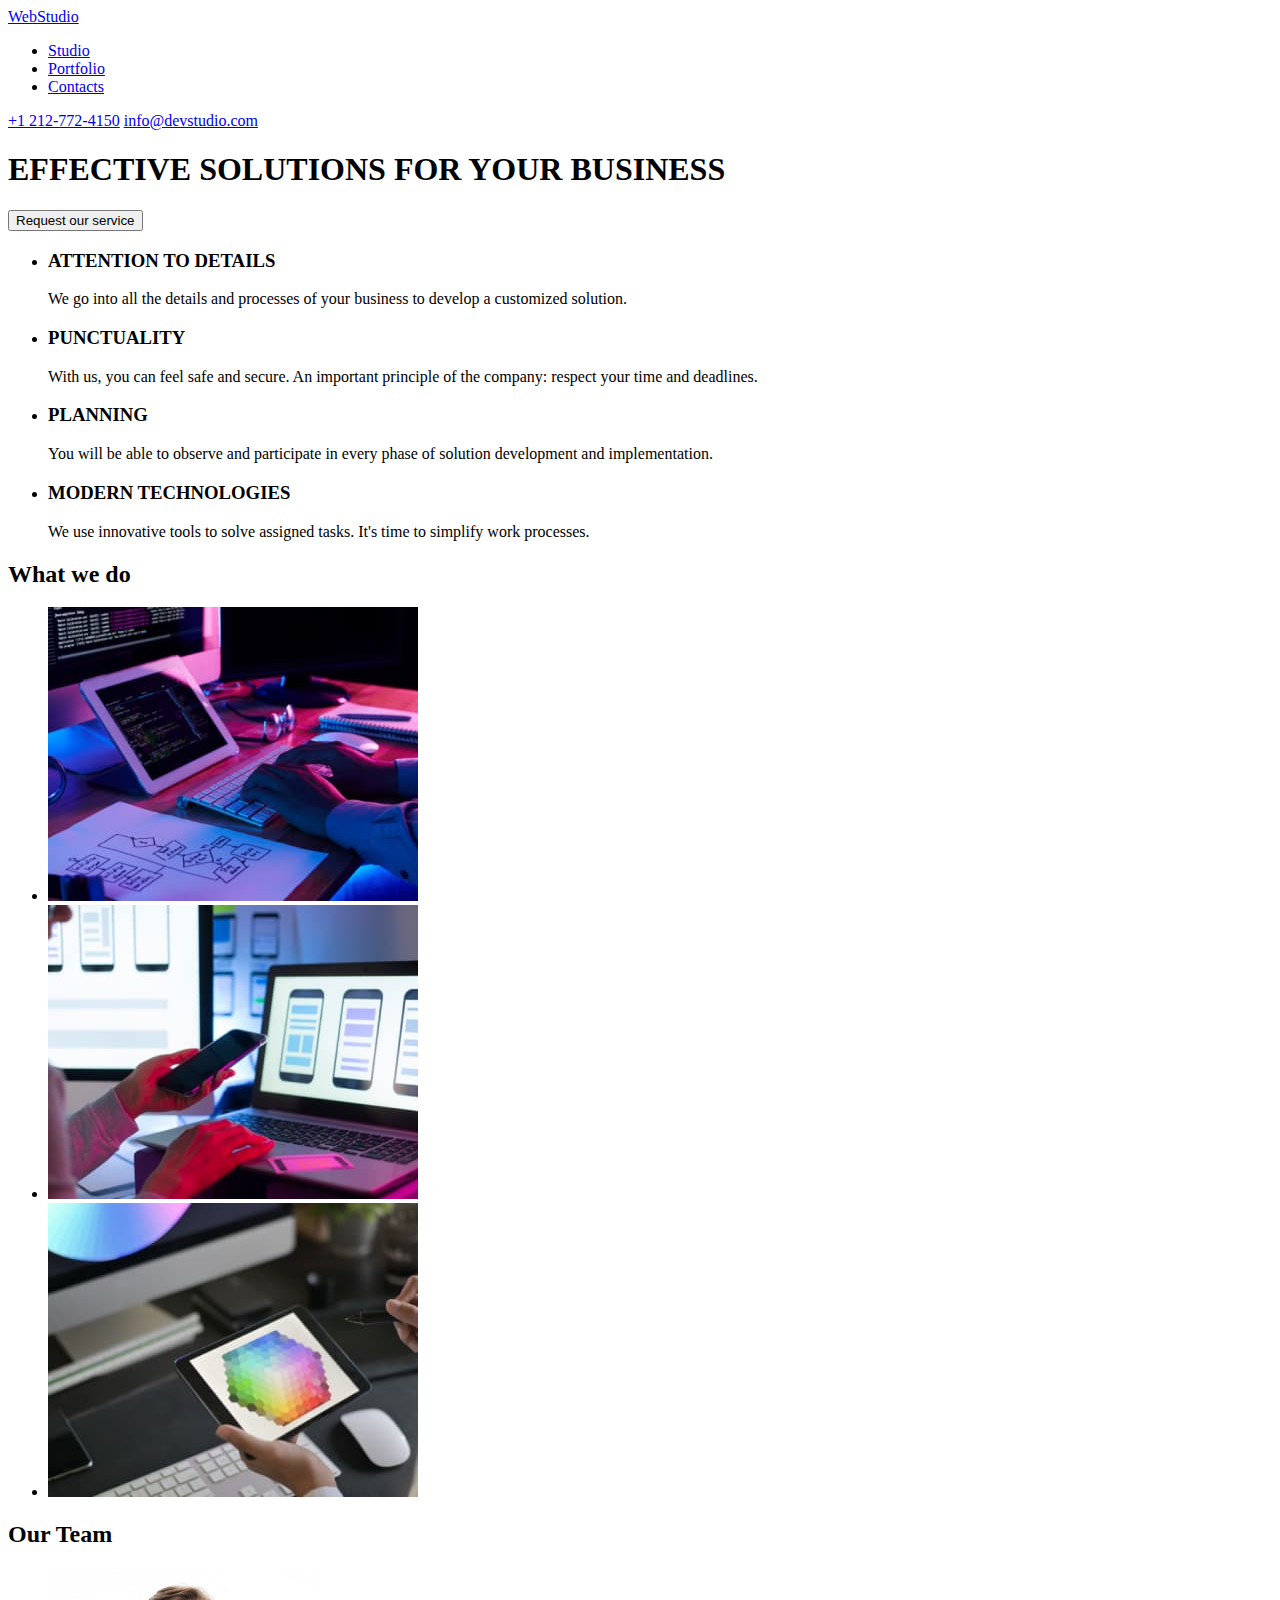
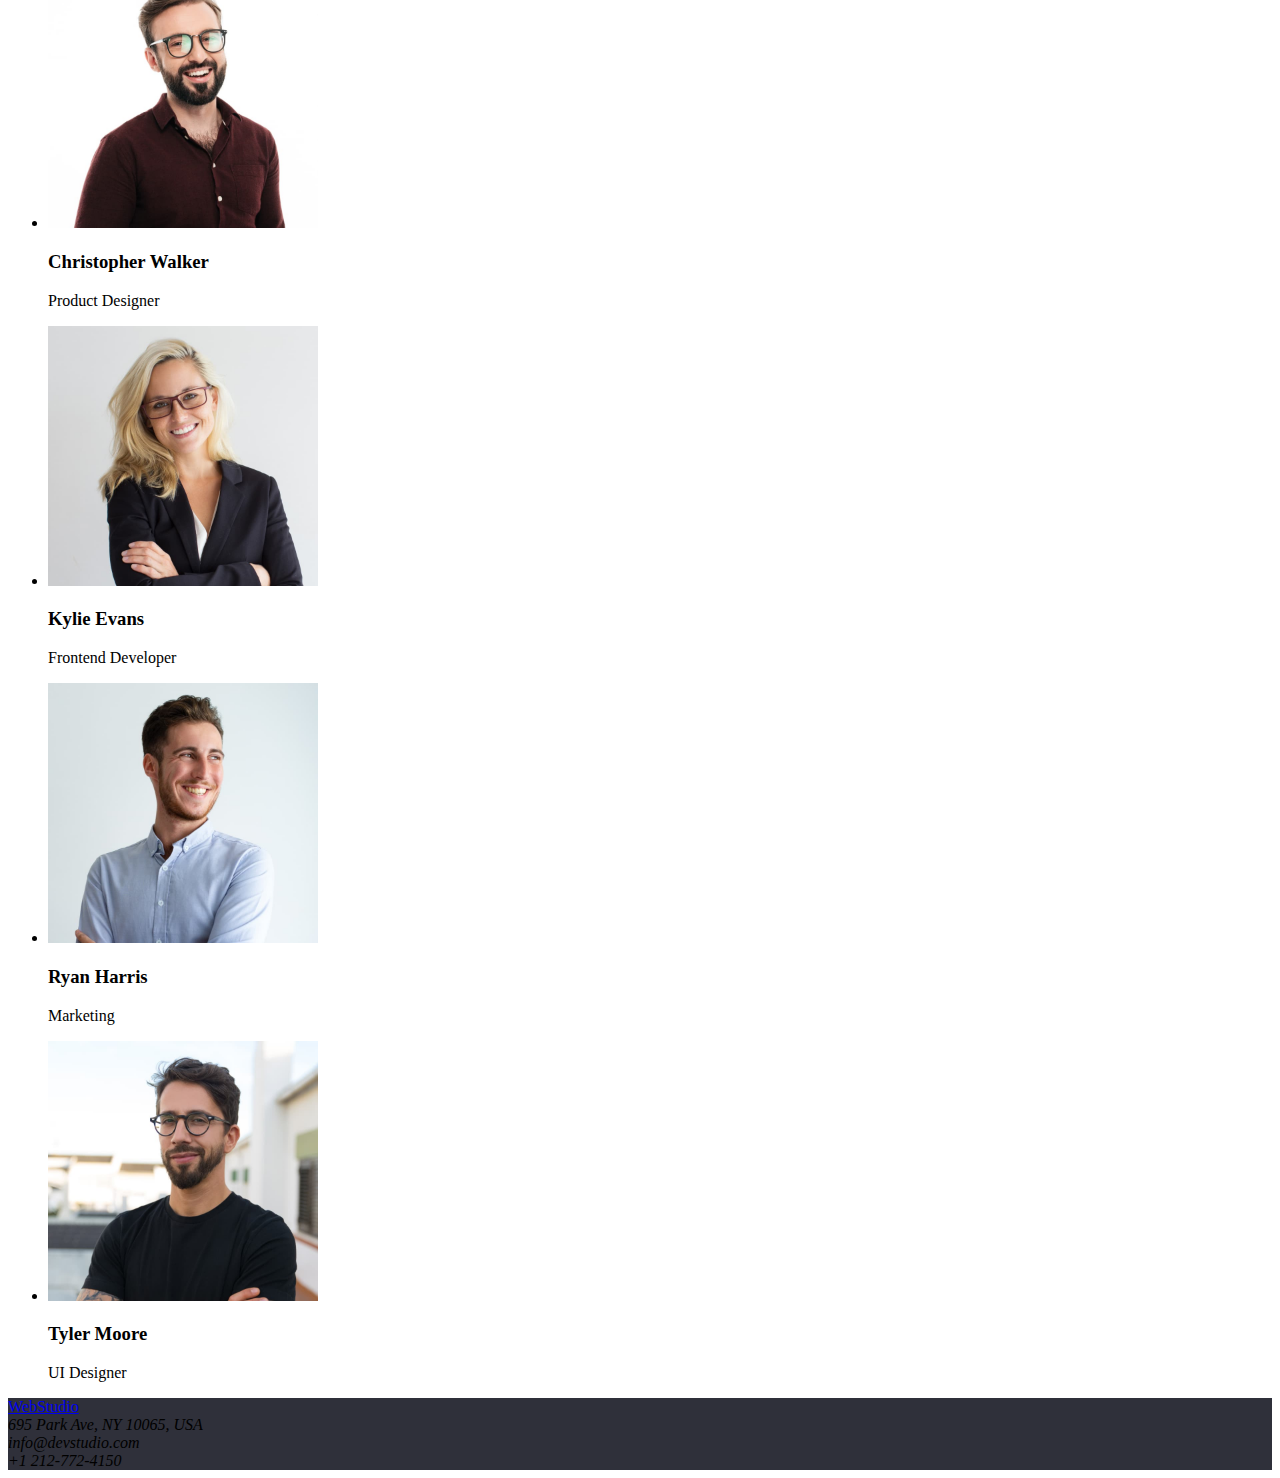
==== index.html @ 6d9f368e "create portofolio.html" ====
<!DOCTYPE html>
<html lang="en">
  <head>
    <meta charset="UTF-8" />
    <meta name="viewport" content="width=device-width, initial-scale=1.0" />
    <title>Web Studio</title>
    <link rel="stylesheet" href="css/styles.css" />
  </head>
  <body>
    <header>
      <a href="./index.html"></a>
      <a href="#">WebStudio</a>

      <nav>
        <ul>
          <li><a href="index.html">Studio</a></li>
          <li><a href="portofolio.html">Portfolio</a></li>
          <li><a href="#">Contacts</a></li>
        </ul>
      </nav>

      <a href="tel:+1212-772-4150">+1 212-772-4150</a>
      <a href="mailto:info@devstudio.com">info@devstudio.com</a>
    </header>

    <main>
      <section>
        <h1>EFFECTIVE SOLUTIONS FOR YOUR BUSINESS</h1>
        <button type="button">Request our service</button>
      </section>
      <!--Description Section -->
      <section>
        <ul>
          <li>
            <h3>ATTENTION TO DETAILS</h3>
            <p>
              We go into all the details and processes of your business to
              develop a customized solution.
            </p>
          </li>
          <li>
            <h3>PUNCTUALITY</h3>
            <p>
              With us, you can feel safe and secure. An important principle of
              the company: respect your time and deadlines.
            </p>
          </li>
          <li>
            <h3>PLANNING</h3>
            <p>
              You will be able to observe and participate in every phase of
              solution development and implementation.
            </p>
          </li>
          <li>
            <h3>MODERN TECHNOLOGIES</h3>
            <p>
              We use innovative tools to solve assigned tasks. It's time to
              simplify work processes.
            </p>
          </li>
        </ul>
      </section>
      <!-- What We Do Section -->
      <section>
        <h2>What we do</h2>
        <div>
          <ul>
            <li>
              <img
                src="./images/img1.jpg"
                alt="Utilizare Laptop"
                width="370"
                height="294"
              />
            </li>
            <li>
              <img
                src="./images/img2.jpg"
                alt="Utilizare Telefon"
                width="370"
                height="294"
              />
            </li>
            <li>
              <img
                src="./images/img3.jpg"
                alt="utilizare Tableta"
                width="370"
                height="294"
              />
            </li>
          </ul>
        </div>
      </section>
      <!-- Our Team Section -->
      <section>
        <h2>Our Team</h2>
        <ul>
          <li>
            <img
              src="./images/profil1.jpg"
              alt="Profilul lui Christopher"
              width="270"
              height="260"
            />
            <h3>Christopher Walker</h3>
            <p>Product Designer</p>
          </li>

          <li>
            <img
              src="./images/profil2.jpg"
              alt="Profilul lui Kylie"
              width="270"
              height="260"
            />
            <h3>Kylie Evans</h3>
            <p>Frontend Developer</p>
          </li>

          <li>
            <img
              src="./images/profil3.jpg"
              alt="Profilul lui Ryanr"
              width="270"
              height="260"
            />
            <h3>Ryan Harris</h3>
            <p>Marketing</p>
          </li>

          <li>
            <img
              src="./images/profil4.jpg"
              alt="Profilul lui Tyler"
              width="270"
              height="260"
            />
            <h3>Tyler Moore</h3>
            <p>UI Designer</p>
          </li>
        </ul>
      </section>
    </main>

    <footer>
      <a href="#">WebStudio</a>
      <address>
        695 Park Ave, NY 10065, USA<br />
        info@devstudio.com <br />
        +1 212-772-4150
      </address>
    </footer>
  </body>
</html>
---- css/styles.css ----
footer{
    background-color: #2F303A;
}
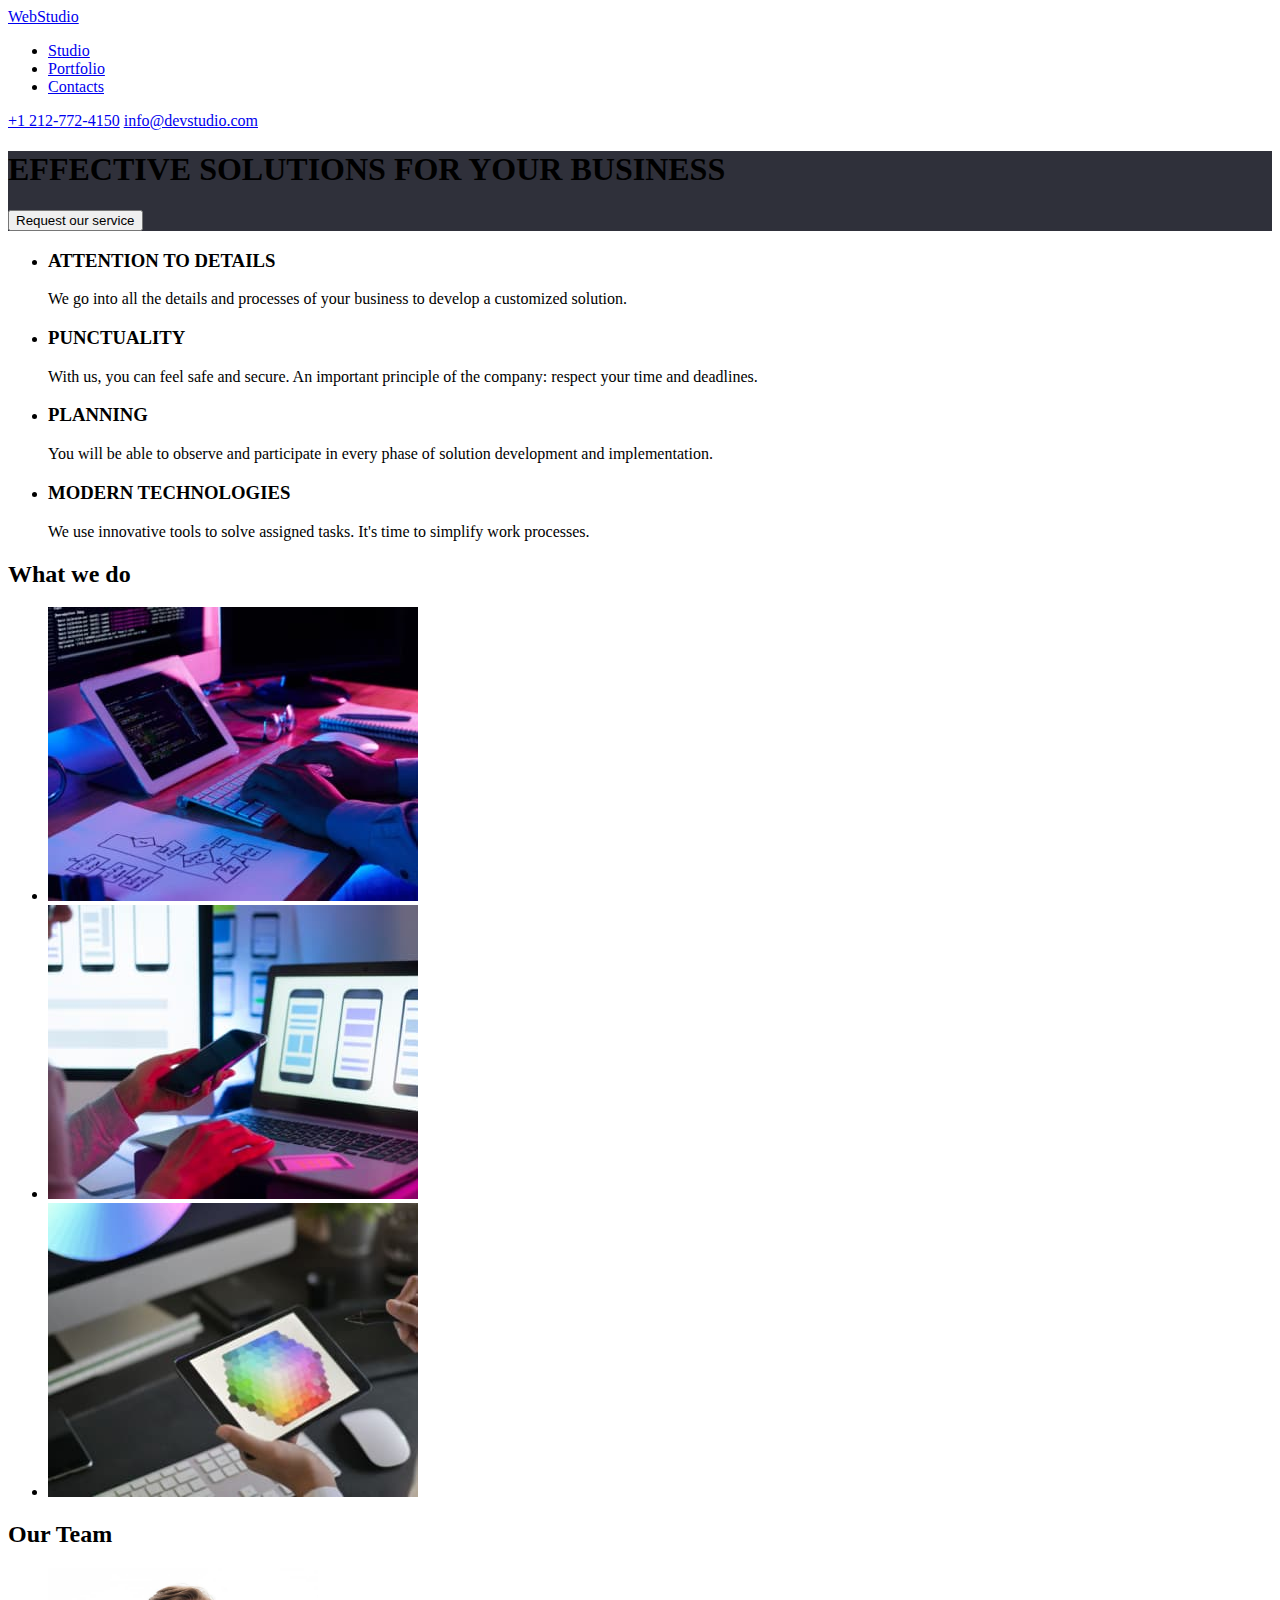
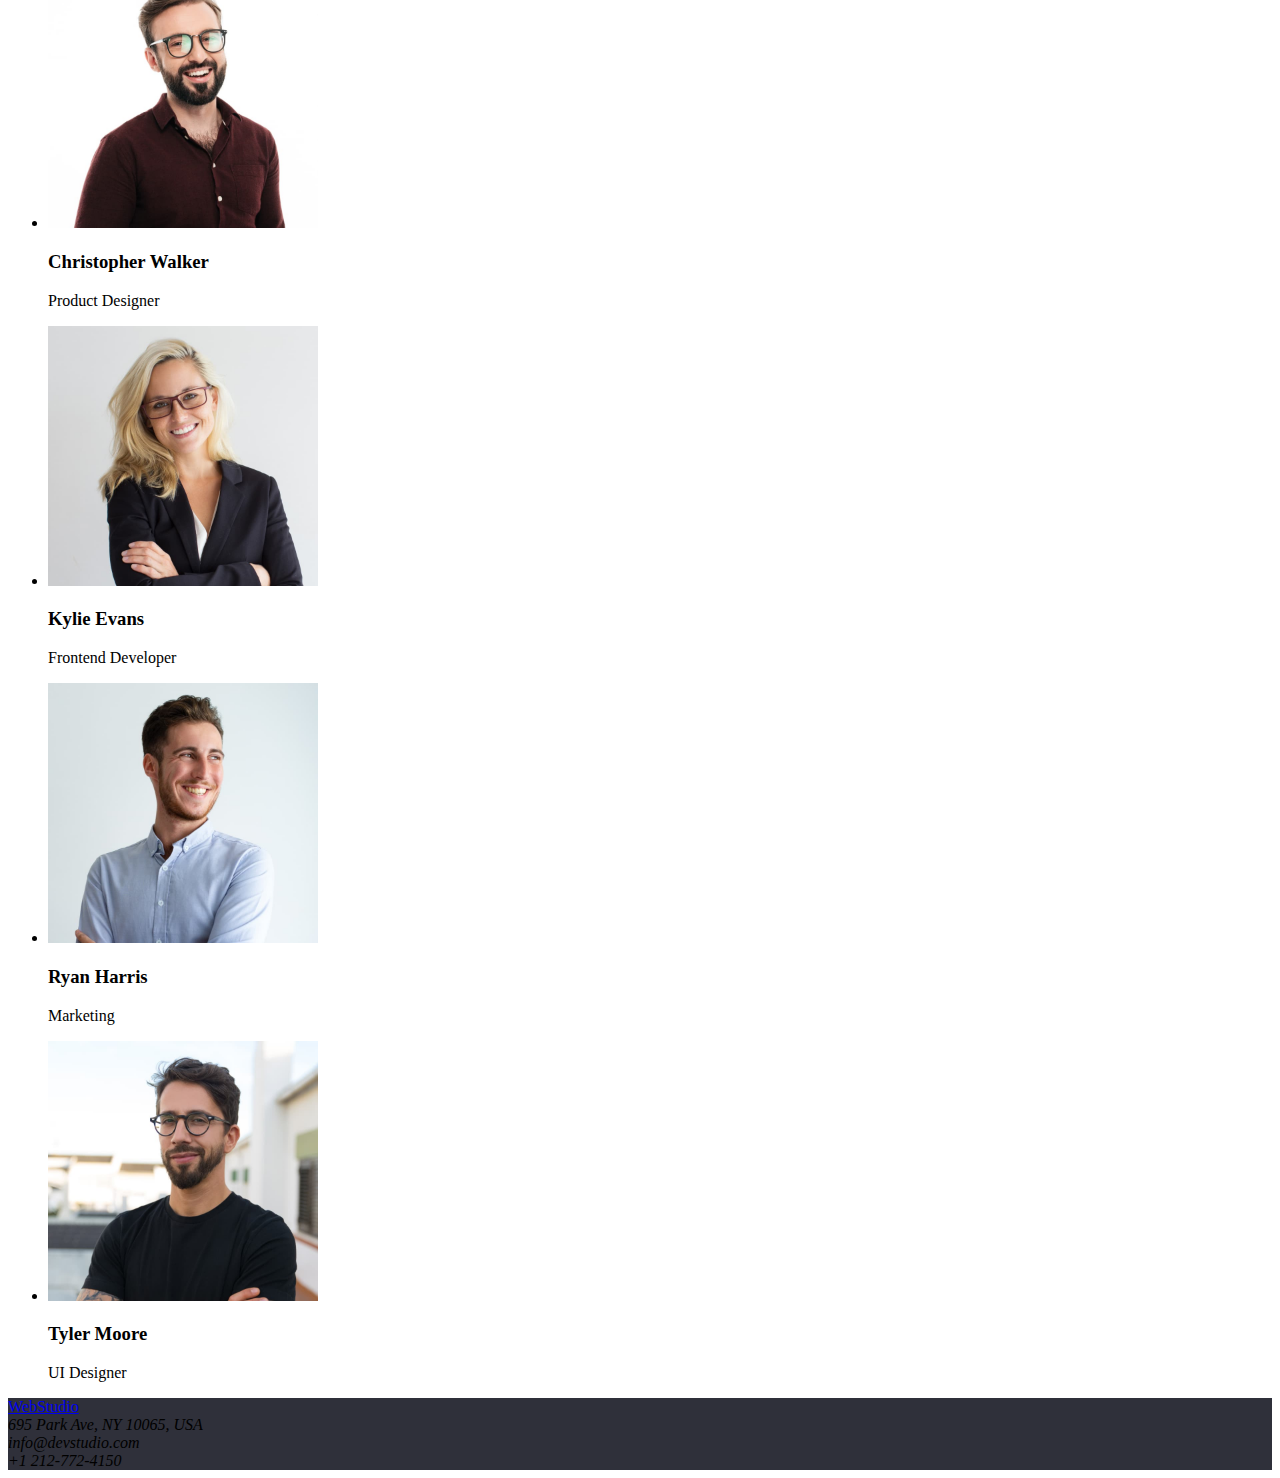
==== commit 3428fa9f: "adaugare primele styluri si clase" ====
--- a/index.html
+++ b/index.html
@@ -24,7 +24,7 @@
     </header>
 
     <main>
-      <section>
+      <section class="request-service-class">
         <h1>EFFECTIVE SOLUTIONS FOR YOUR BUSINESS</h1>
         <button type="button">Request our service</button>
       </section>
--- a/css/styles.css
+++ b/css/styles.css
@@ -1,3 +1,6 @@
+.request-service-class{
+    background-color: #2F303A;
+}
 footer{
     background-color: #2F303A;
 }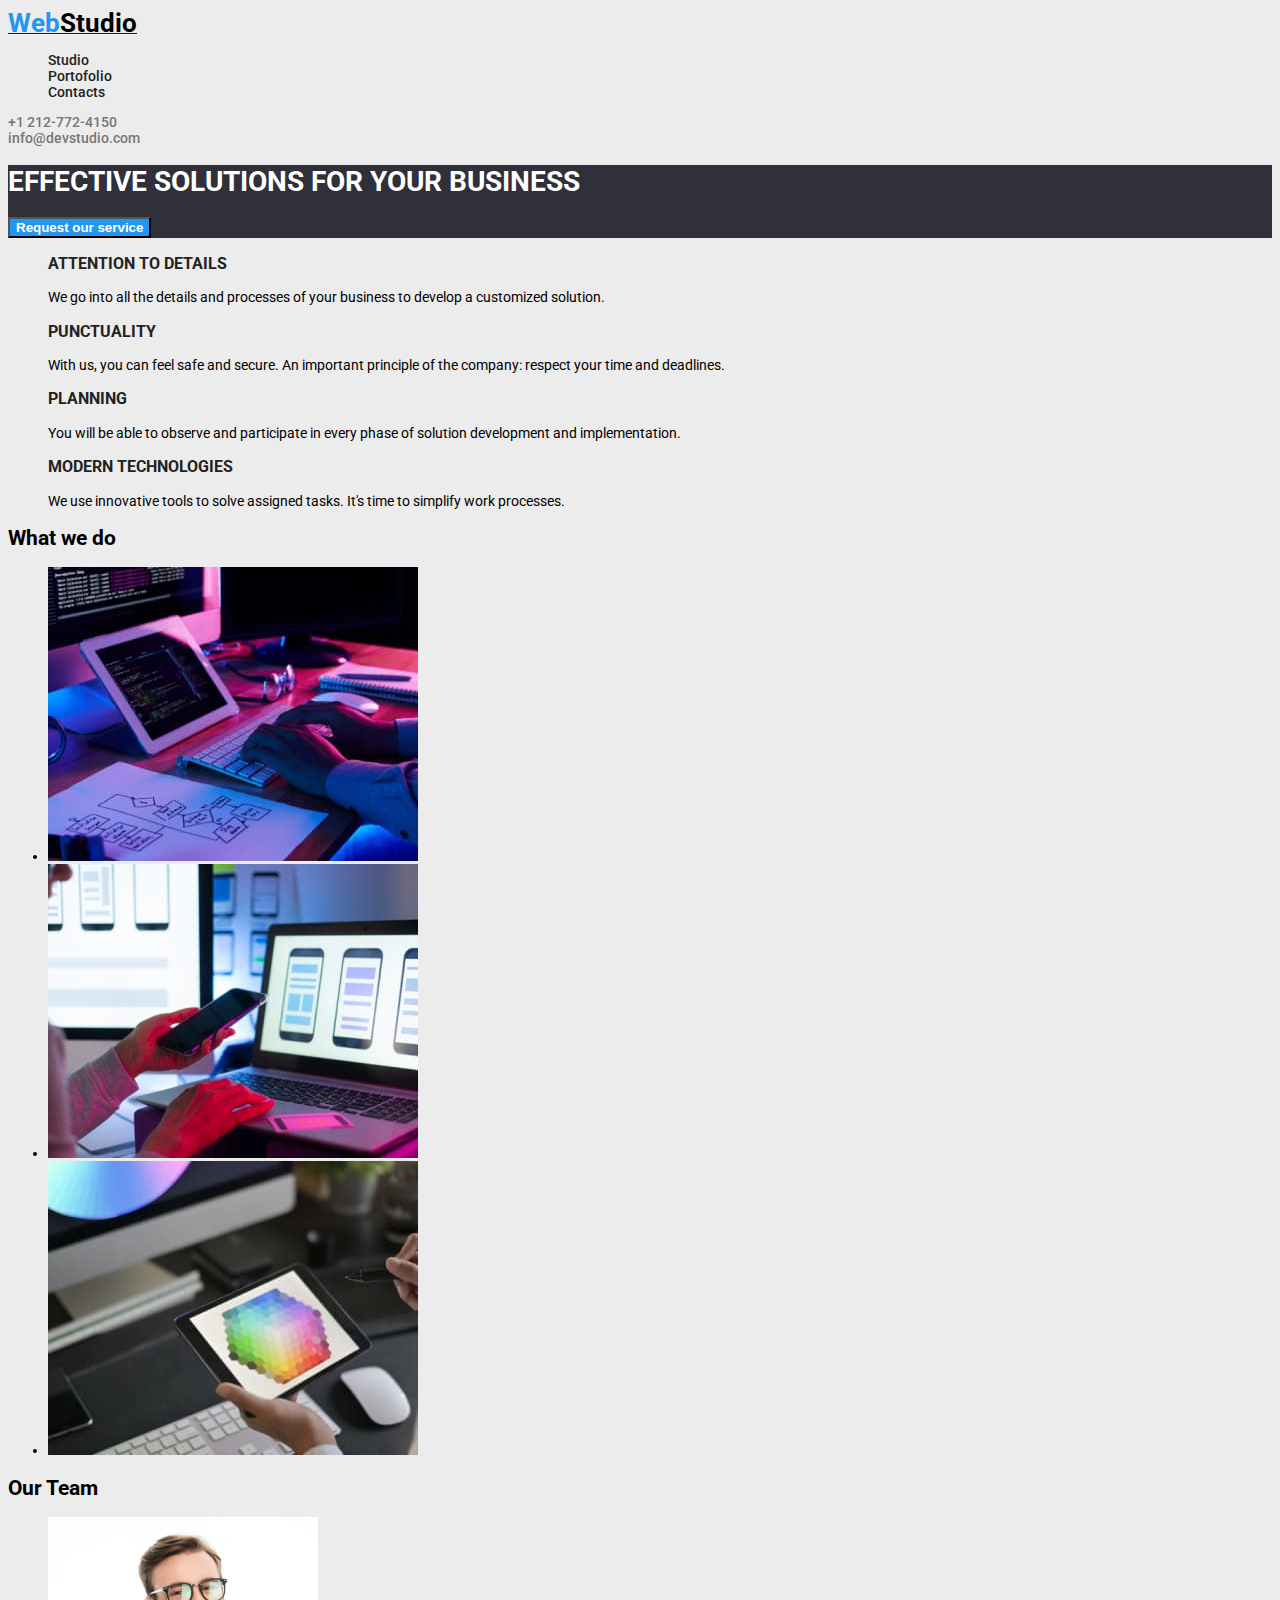
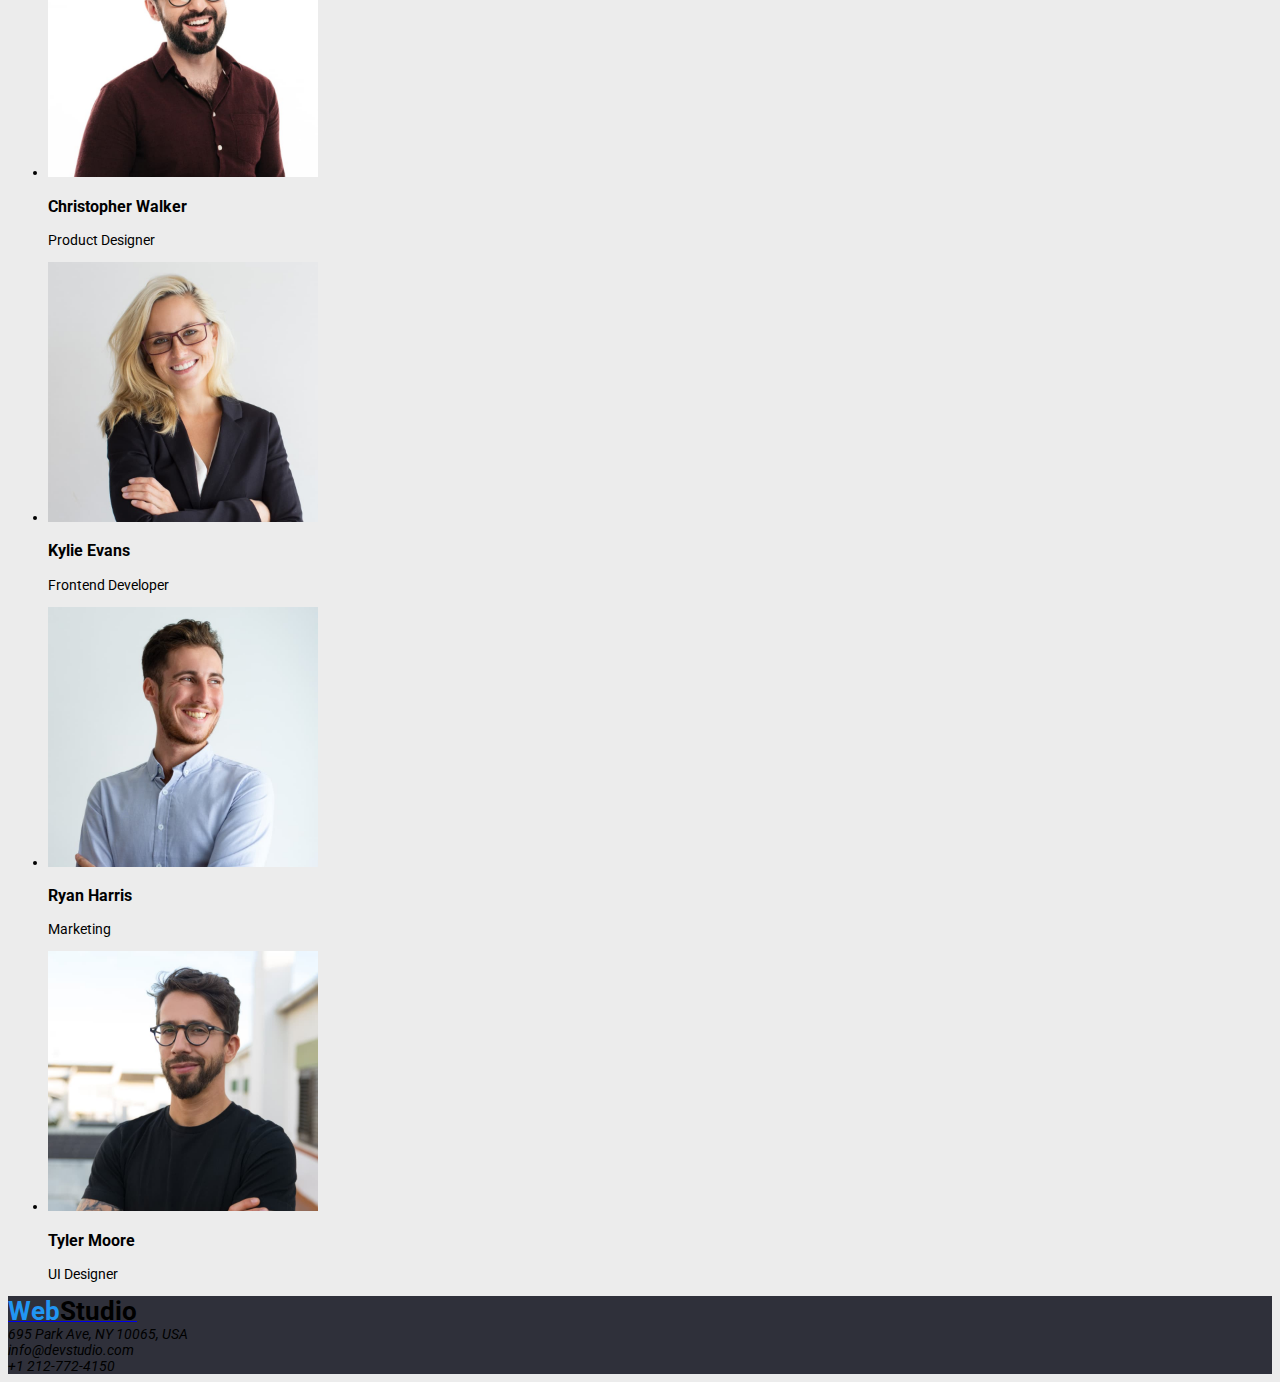
==== commit 4e4446ba: "work in progress" ====
--- a/index.html
+++ b/index.html
@@ -4,56 +4,69 @@
     <meta charset="UTF-8" />
     <meta name="viewport" content="width=device-width, initial-scale=1.0" />
     <title>Web Studio</title>
+    <link rel="preconnect" href="https://fonts.googleapis.com" />
+    <link rel="preconnect" href="https://fonts.gstatic.com" crossorigin />
+    <link
+      href="https://fonts.googleapis.com/css2?family=Montserrat:wght@400;700&family=Raleway:wght@700&family=Roboto:wght@400;500;700;900&display=swap"
+      rel="stylesheet"
+    />
     <link rel="stylesheet" href="css/styles.css" />
   </head>
   <body>
-    <header>
-      <a href="./index.html"></a>
-      <a href="#">WebStudio</a>
+    <header class="global-header">
+      <a href="#"
+        ><span class="logo-first">Web</span
+        ><span class="logo-second">Studio</span></a
+      >
 
-      <nav>
-        <ul>
-          <li><a href="index.html">Studio</a></li>
-          <li><a href="portofolio.html">Portfolio</a></li>
+      <nav class="main-navigation">
+        <ul class="nav-list">
+          <li>
+            <a href="index.html">Studio</a>
+          </li>
+          <li><a href="portofolio.html">Portofolio</a></li>
           <li><a href="#">Contacts</a></li>
         </ul>
       </nav>
-
-      <a href="tel:+1212-772-4150">+1 212-772-4150</a>
-      <a href="mailto:info@devstudio.com">info@devstudio.com</a>
+      <div class="contacts">
+        <a href="tel:+1212-772-4150">+1 212-772-4150</a><br />
+        <a href="mailto:info@devstudio.com">info@devstudio.com</a>
+      </div>
     </header>
 
     <main>
       <section class="request-service-class">
         <h1>EFFECTIVE SOLUTIONS FOR YOUR BUSINESS</h1>
-        <button type="button">Request our service</button>
+        <button class="request-service-button" type="button">
+          Request our service
+        </button>
       </section>
       <!--Description Section -->
       <section>
-        <ul>
+        <ul class="description-list">
           <li>
-            <h3>ATTENTION TO DETAILS</h3>
+            <h3 class="description-title">ATTENTION TO DETAILS</h3>
             <p>
               We go into all the details and processes of your business to
               develop a customized solution.
             </p>
           </li>
           <li>
-            <h3>PUNCTUALITY</h3>
+            <h3 class="description-title">PUNCTUALITY</h3>
             <p>
               With us, you can feel safe and secure. An important principle of
               the company: respect your time and deadlines.
             </p>
           </li>
           <li>
-            <h3>PLANNING</h3>
+            <h3 class="description-title">PLANNING</h3>
             <p>
               You will be able to observe and participate in every phase of
               solution development and implementation.
             </p>
           </li>
           <li>
-            <h3>MODERN TECHNOLOGIES</h3>
+            <h3 class="description-title">MODERN TECHNOLOGIES</h3>
             <p>
               We use innovative tools to solve assigned tasks. It's time to
               simplify work processes.
@@ -144,8 +157,11 @@
       </section>
     </main>
 
-    <footer>
-      <a href="#">WebStudio</a>
+    <footer class="global-footer">
+      <a href="#"
+        ><span class="logo-first">Web</span
+        ><span class="logo-second">Studio</span></a
+      >
       <address>
         695 Park Ave, NY 10065, USA<br />
         info@devstudio.com <br />
--- a/css/styles.css
+++ b/css/styles.css
@@ -1,6 +1,64 @@
+:root {
+    --section-color:#2F303A;
+    --link-color: #212121;
+}
+body{
+    background-color: #ECECEC;
+    font-family: "Roboto";
+    font-size: 14px;
+}
+.logo-first{
+    font-style: "Releway";
+    font-weight: 700;
+    color: #2196F3;
+    font-size: 26px;
+}
+.logo-second {
+    font-style: "Releway";
+    font-weight: 700;
+    color: #000;
+    font-size: 26px;
+}
+.nav-list{
+    list-style-type: none;
+}
+
+.global-header .main-navigation a:link{
+    color: var(--link-color);
+    text-decoration: none;
+    font-weight: 500;
+}
+.global-header .main-navigation a:hover {
+    color: #2196F3;
+}
+.contacts a:link{
+    color: #757575;
+    text-decoration: none;
+    font-weight: 500;
+}
+.contacts a:hover {
+    color: #2196F3;
+}
 .request-service-class{
-    background-color: #2F303A;
+    background-color: var(--section-color);
+    color: #FFFF;
+    font-weight: 900;   
 }
-footer{
-    background-color: #2F303A;
+
+.request-service-button{
+    background-color: #2196F3;
+    color: #FFFF;
+    font-weight: 700;
+    
+}
+.description-list{
+    list-style-type: none;
+}
+.description-title{
+    font-weight: 700;
+    color: var(--link-color);
+}
+
+.global-footer{
+    background-color: var(--section-color);
 }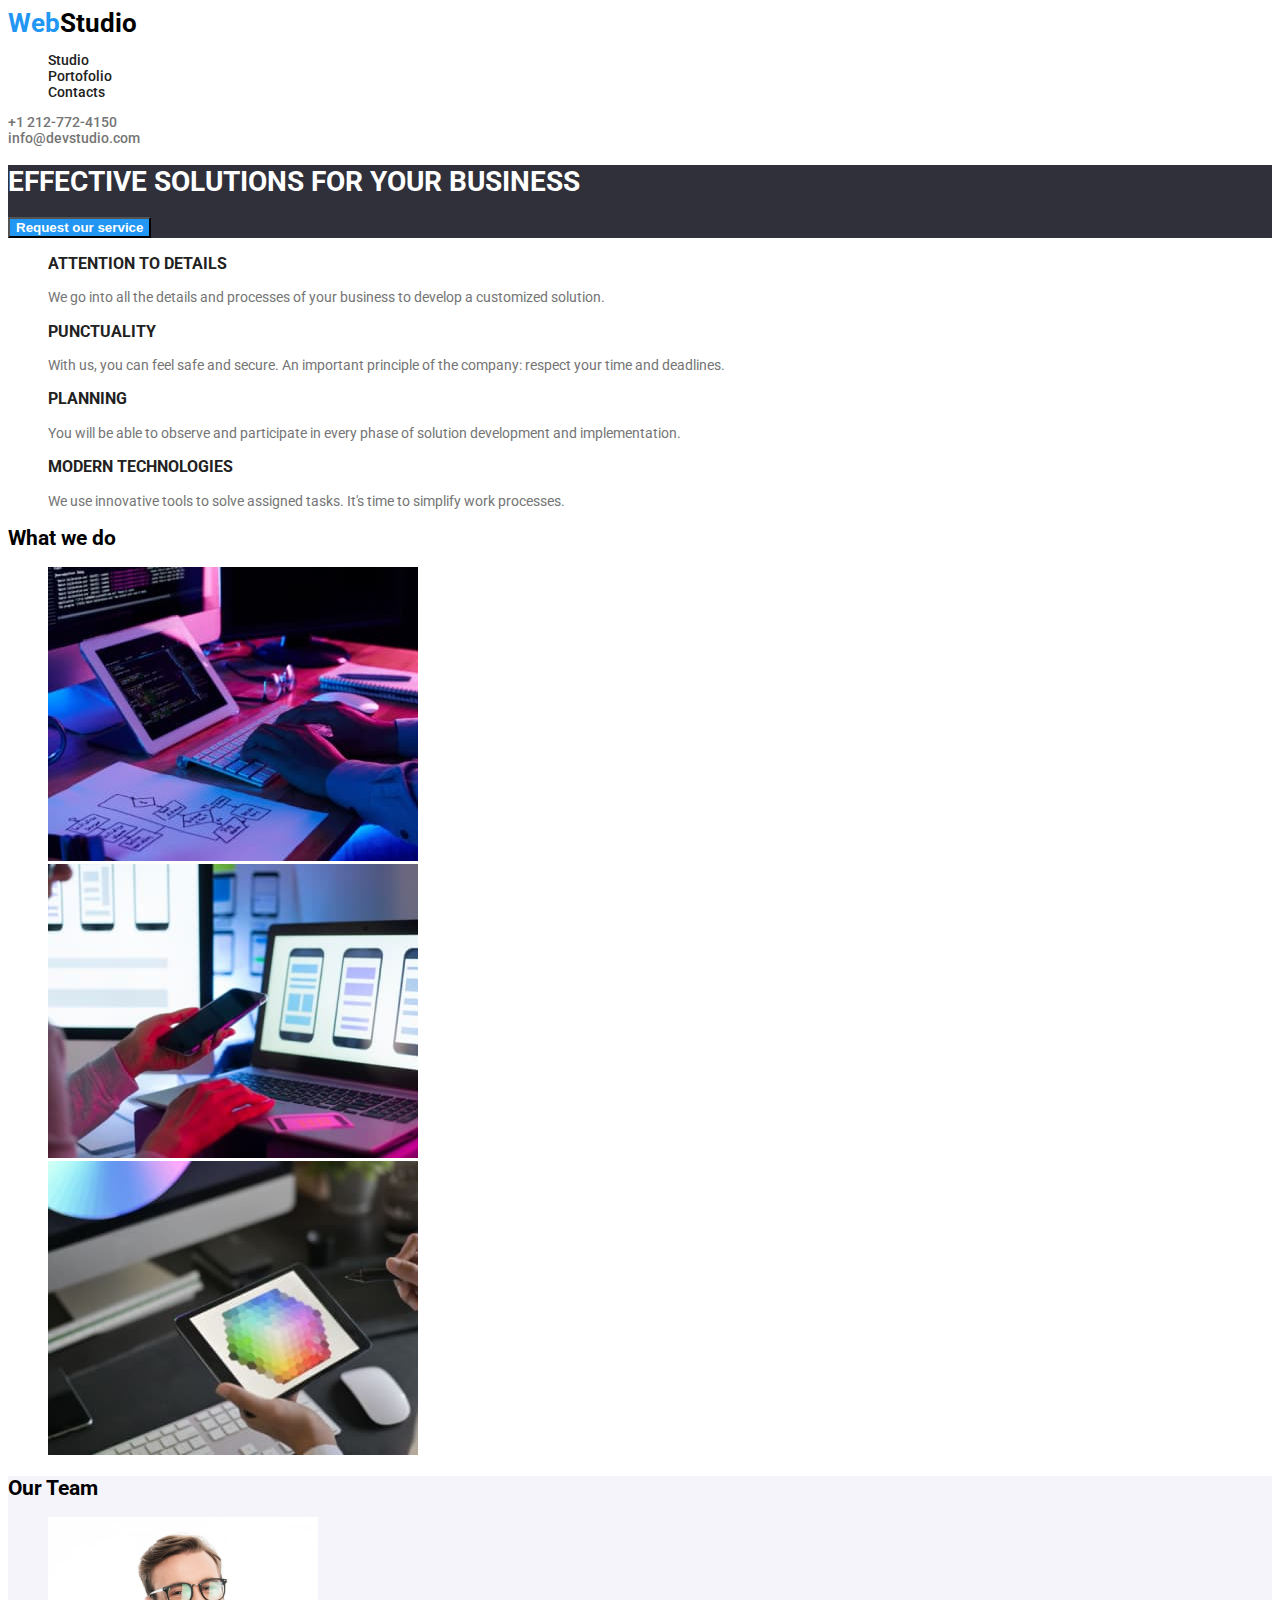
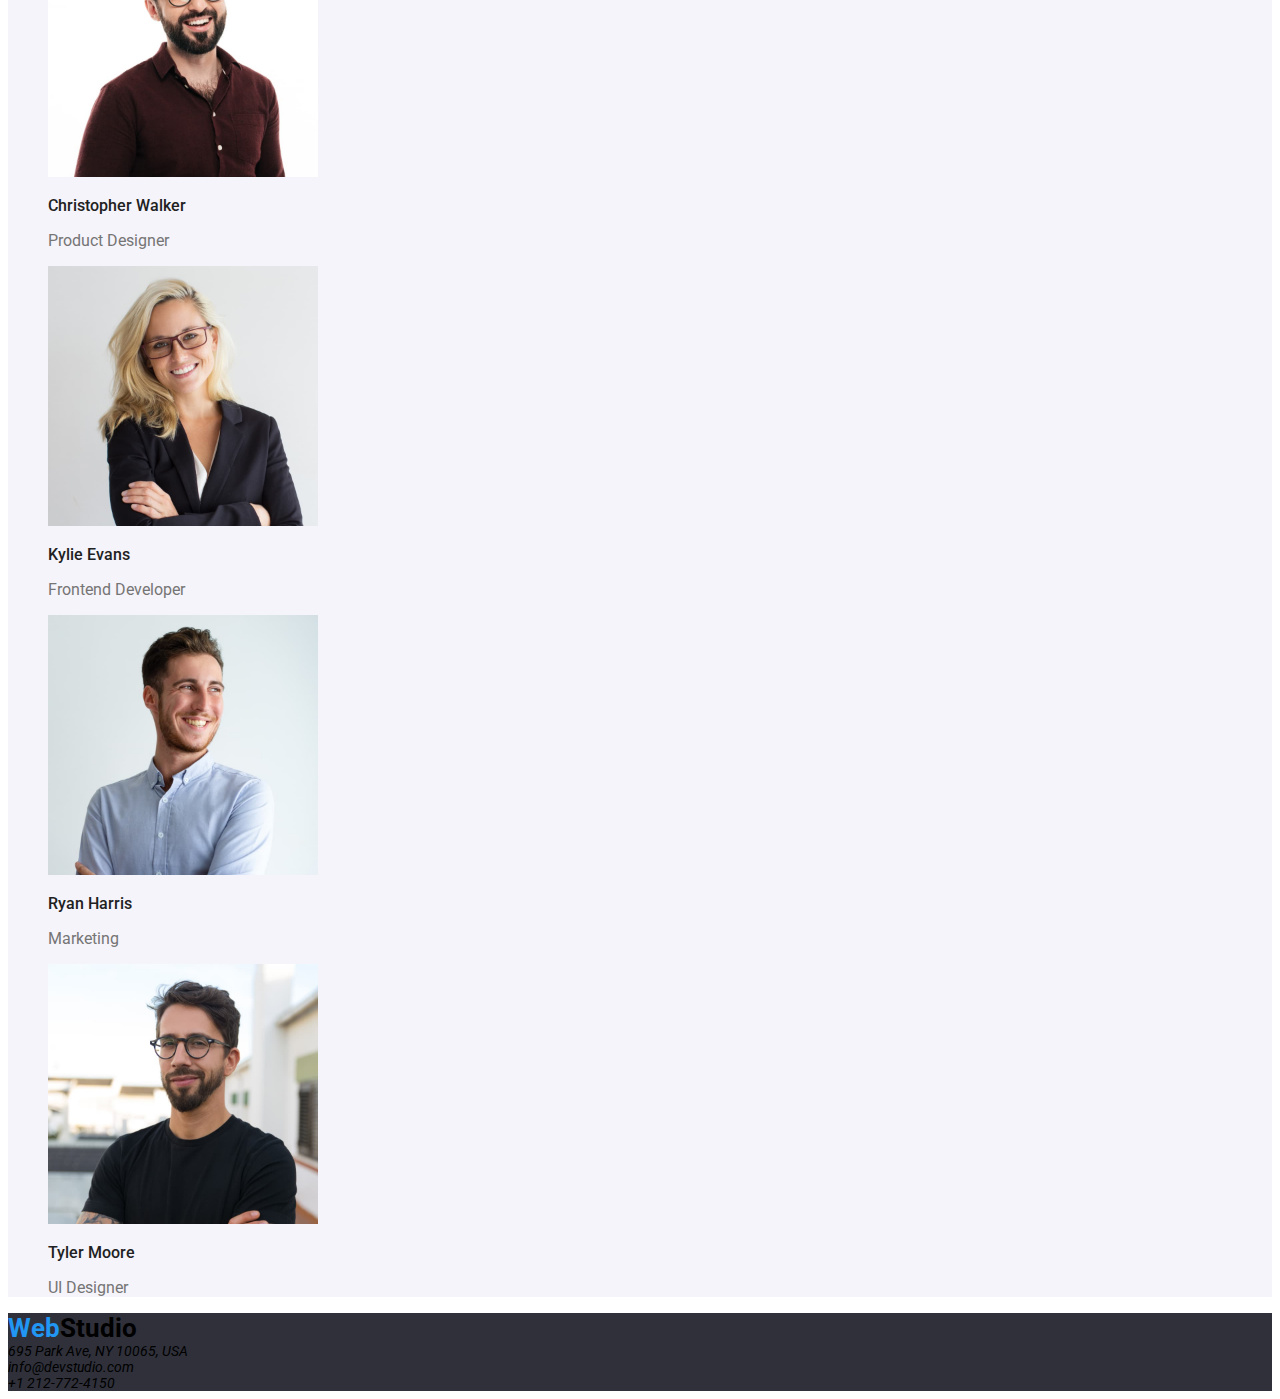
==== commit 63850f42: "finalizare studio page" ====
--- a/index.html
+++ b/index.html
@@ -14,7 +14,7 @@
   </head>
   <body>
     <header class="global-header">
-      <a href="#"
+      <a class="logo" href="#"
         ><span class="logo-first">Web</span
         ><span class="logo-second">Studio</span></a
       >
@@ -35,7 +35,8 @@
     </header>
 
     <main>
-      <section class="request-service-class">
+      <!-- First Section -->
+      <section class="first-section-class">
         <h1>EFFECTIVE SOLUTIONS FOR YOUR BUSINESS</h1>
         <button class="request-service-button" type="button">
           Request our service
@@ -46,28 +47,28 @@
         <ul class="description-list">
           <li>
             <h3 class="description-title">ATTENTION TO DETAILS</h3>
-            <p>
+            <p class="description-text">
               We go into all the details and processes of your business to
               develop a customized solution.
             </p>
           </li>
           <li>
             <h3 class="description-title">PUNCTUALITY</h3>
-            <p>
+            <p class="description-text">
               With us, you can feel safe and secure. An important principle of
               the company: respect your time and deadlines.
             </p>
           </li>
           <li>
             <h3 class="description-title">PLANNING</h3>
-            <p>
+            <p class="description-text">
               You will be able to observe and participate in every phase of
               solution development and implementation.
             </p>
           </li>
           <li>
             <h3 class="description-title">MODERN TECHNOLOGIES</h3>
-            <p>
+            <p class="description-text">
               We use innovative tools to solve assigned tasks. It's time to
               simplify work processes.
             </p>
@@ -78,7 +79,7 @@
       <section>
         <h2>What we do</h2>
         <div>
-          <ul>
+          <ul class="what-we-do-list">
             <li>
               <img
                 src="./images/img1.jpg"
@@ -107,9 +108,9 @@
         </div>
       </section>
       <!-- Our Team Section -->
-      <section>
+      <section class="team-section">
         <h2>Our Team</h2>
-        <ul>
+        <ul class="team-list">
           <li>
             <img
               src="./images/profil1.jpg"
@@ -117,8 +118,8 @@
               width="270"
               height="260"
             />
-            <h3>Christopher Walker</h3>
-            <p>Product Designer</p>
+            <h3 class="team-member">Christopher Walker</h3>
+            <p class="team-member-job">Product Designer</p>
           </li>
 
           <li>
@@ -128,8 +129,8 @@
               width="270"
               height="260"
             />
-            <h3>Kylie Evans</h3>
-            <p>Frontend Developer</p>
+            <h3 class="team-member">Kylie Evans</h3>
+            <p class="team-member-job">Frontend Developer</p>
           </li>
 
           <li>
@@ -139,8 +140,8 @@
               width="270"
               height="260"
             />
-            <h3>Ryan Harris</h3>
-            <p>Marketing</p>
+            <h3 class="team-member">Ryan Harris</h3>
+            <p class="team-member-job">Marketing</p>
           </li>
 
           <li>
@@ -150,22 +151,22 @@
               width="270"
               height="260"
             />
-            <h3>Tyler Moore</h3>
-            <p>UI Designer</p>
+            <h3 class="team-member">Tyler Moore</h3>
+            <p class="team-member-job">UI Designer</p>
           </li>
         </ul>
       </section>
     </main>
 
     <footer class="global-footer">
-      <a href="#"
+      <a class="logo" href="#"
         ><span class="logo-first">Web</span
         ><span class="logo-second">Studio</span></a
       >
       <address>
         695 Park Ave, NY 10065, USA<br />
-        info@devstudio.com <br />
-        +1 212-772-4150
+        <span class="footer-address">info@devstudio.com</span> <br />
+        <span class="footer-address">+1 212-772-4150</span>
       </address>
     </footer>
   </body>
--- a/css/styles.css
+++ b/css/styles.css
@@ -1,64 +1,111 @@
 :root {
-    --section-color:#2F303A;
-    --link-color: #212121;
+  --section-color: #2f303a;
+  --element-color: #212121;
+  --text-color: #757575;
+  --hover-color: #2196f3;
 }
-body{
-    background-color: #ECECEC;
-    font-family: "Roboto";
-    font-size: 14px;
+
+body {
+  background-color: #ffff;
+  font-family: "Roboto", sans-serif;
+  font-size: 14px;
 }
-.logo-first{
-    font-style: "Releway";
-    font-weight: 700;
-    color: #2196F3;
-    font-size: 26px;
+/* Stilizare Logo */
+.logo{
+    text-decoration: none;
 }
+.logo-first {
+  font-style: "Releway";
+  font-weight: 700;
+  color: var(--hover-color);
+  font-size: 26px;
+}
+
 .logo-second {
-    font-style: "Releway";
-    font-weight: 700;
-    color: #000;
-    font-size: 26px;
+  font-style: "Releway";
+  font-weight: 700;
+  color: #000;
+  font-size: 26px;
 }
-.nav-list{
+
+/* Stilizarea link-urilor de navigare */
+.nav-list {
+  list-style-type: none;
+}
+
+.global-header .main-navigation a:link {
+  color: var(--element-color);
+  text-decoration: none;
+  font-weight: 500;
+}
+
+.global-header .main-navigation a:hover {
+  color: var(--hover-color);
+}
+
+.contacts a:link {
+  color: var(--text-color);
+  text-decoration: none;
+  font-weight: 500;
+}
+
+.contacts a:hover {
+  color: var(--hover-color);
+}
+
+/* Stilizare First Section */
+.first-section-class {
+  background-color: var(--section-color);
+  color: #ffff;
+  font-weight: 900;
+}
+.request-service-button {
+  background-color: var(--hover-color);
+  color: #ffff;
+  font-weight: 700;
+}
+
+/* Stilizare Description Section */
+.description-list {
+  list-style-type: none;
+}
+
+.description-title {
+  font-weight: 700;
+  color: var(--element-color);
+}
+.description-text {
+  color: var(--text-color);
+}
+
+/* Stilizare What We Do Section */
+.what-we-do-list {
+  list-style-type: none;
+}
+
+/* Stilizare Our Team Section  */
+.team-list {
     list-style-type: none;
 }
 
-.global-header .main-navigation a:link{
-    color: var(--link-color);
-    text-decoration: none;
-    font-weight: 500;
-}
-.global-header .main-navigation a:hover {
-    color: #2196F3;
-}
-.contacts a:link{
-    color: #757575;
-    text-decoration: none;
-    font-weight: 500;
-}
-.contacts a:hover {
-    color: #2196F3;
-}
-.request-service-class{
-    background-color: var(--section-color);
-    color: #FFFF;
-    font-weight: 900;   
+.team-section {
+  background-color: #f5f4fa;
 }
 
-.request-service-button{
-    background-color: #2196F3;
-    color: #FFFF;
-    font-weight: 700;
-    
+.team-member {
+  color: var(--element-color);
+  font-weight: 500;
+  font-size: 16px;
 }
-.description-list{
-    list-style-type: none;
+.team-member-job {
+  font-weight: 400;
+  font-size: 16px;
+  color: var(--text-color);
 }
-.description-title{
-    font-weight: 700;
-    color: var(--link-color);
+.footer-address:hover {
+  color: var(--hover-color);
 }
 
-.global-footer{
-    background-color: var(--section-color);
-}+.global-footer {
+  background-color: var(--section-color);
+}
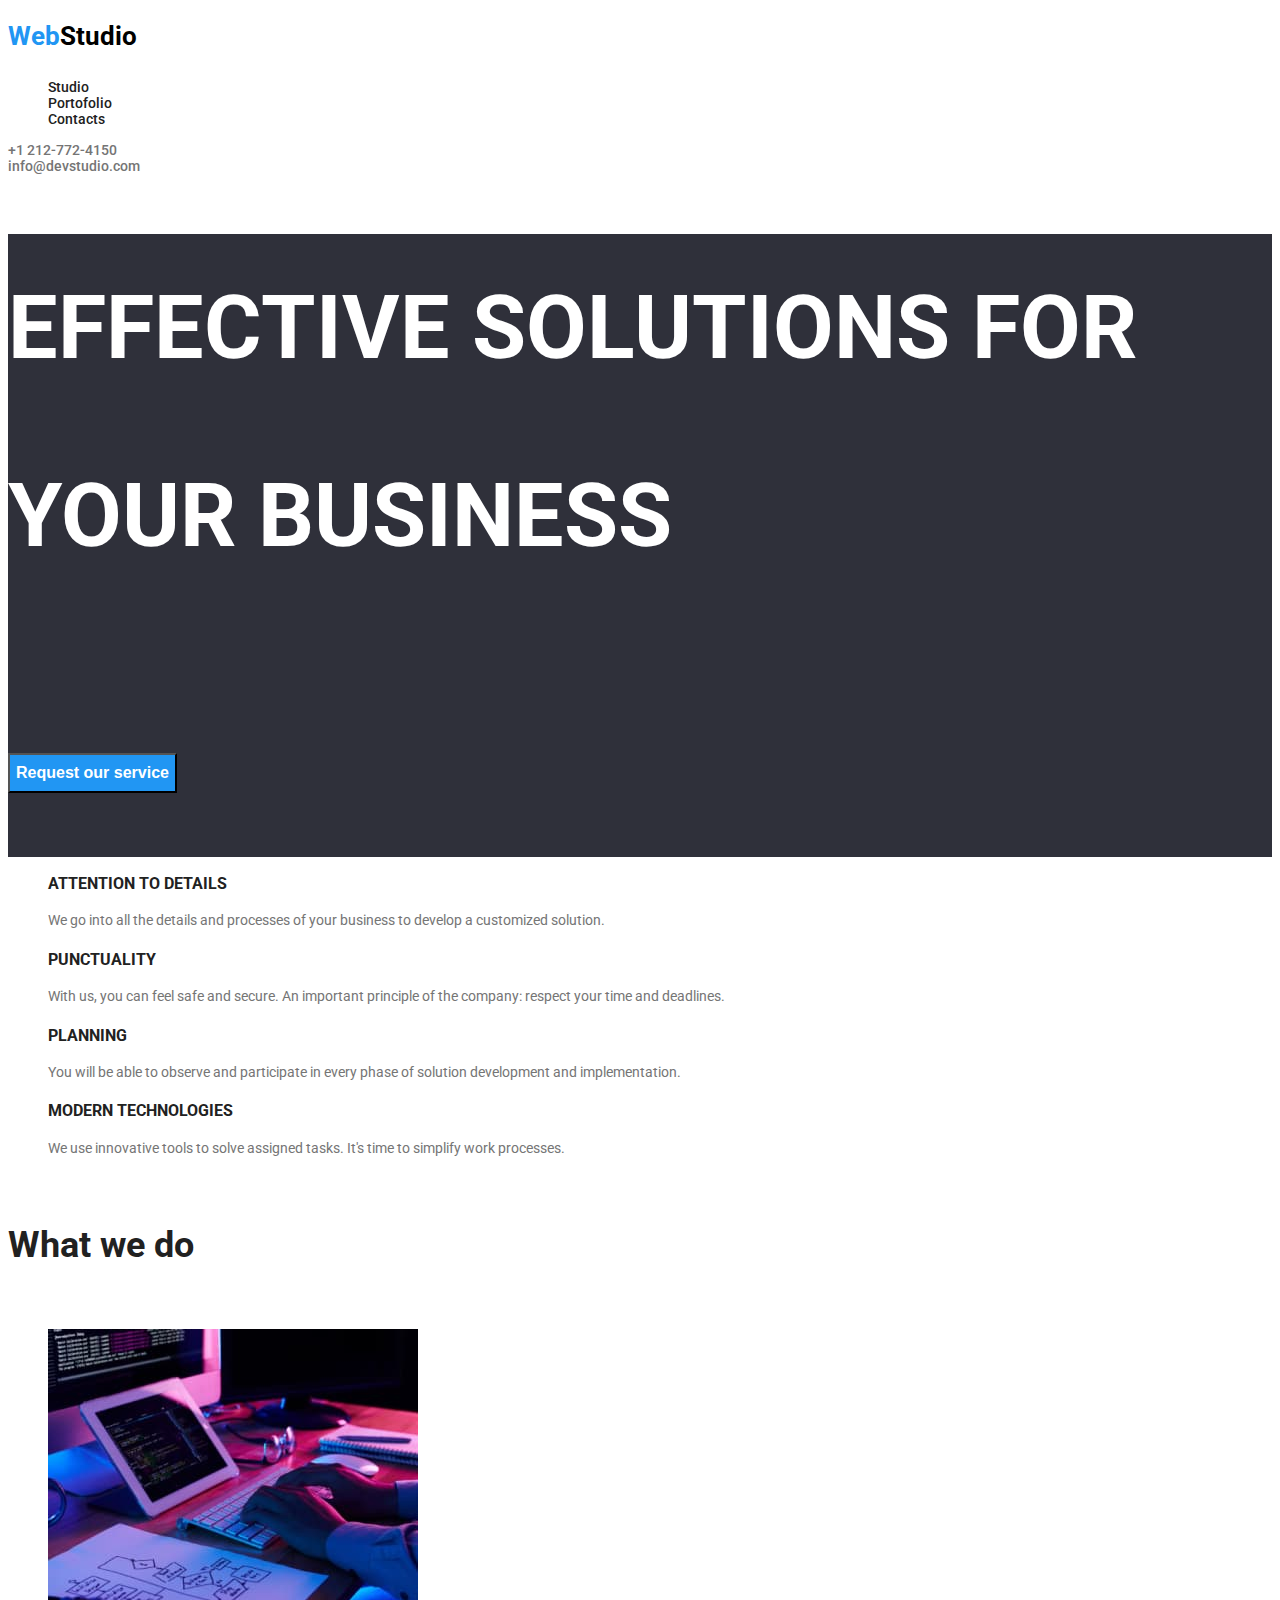
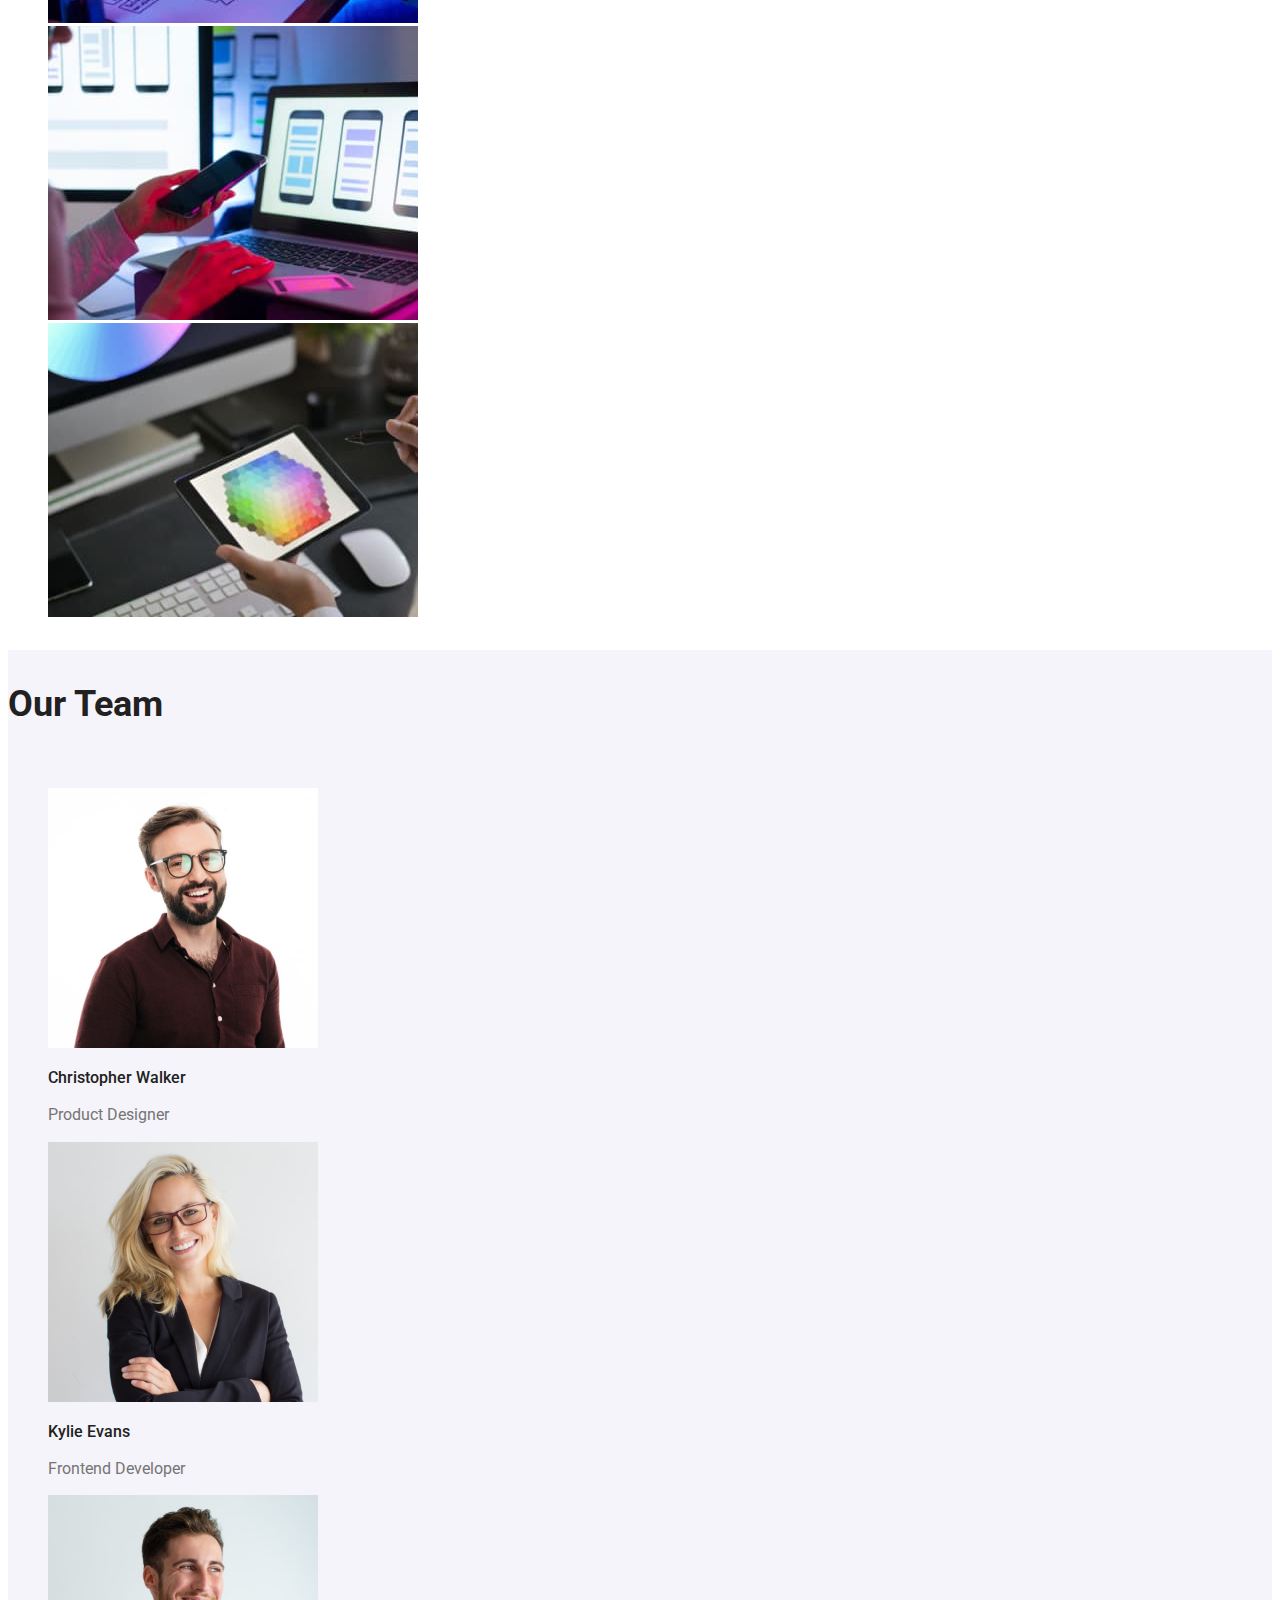
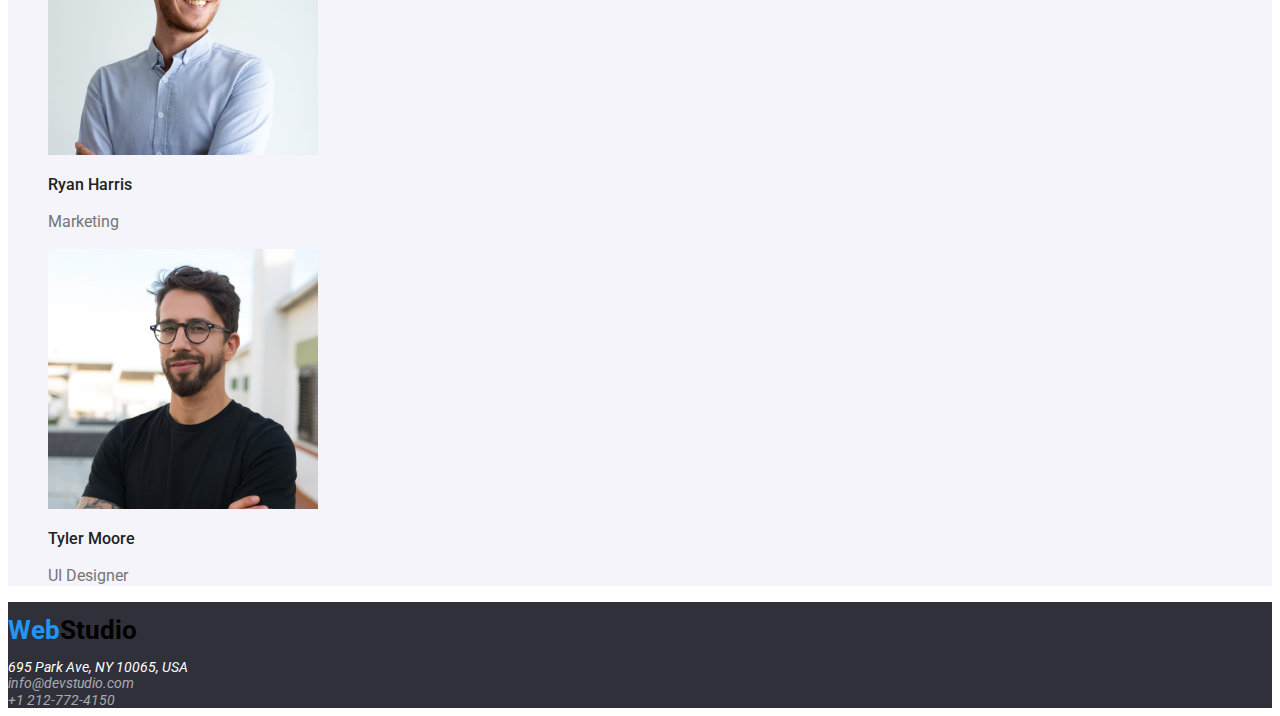
==== commit 867e9d25: "stilizare portofolio" ====
--- a/index.html
+++ b/index.html
@@ -20,7 +20,7 @@
       >
 
       <nav class="main-navigation">
-        <ul class="nav-list">
+        <ul>
           <li>
             <a href="index.html">Studio</a>
           </li>
@@ -36,7 +36,7 @@
 
     <main>
       <!-- First Section -->
-      <section class="first-section-class">
+      <section class="first-section">
         <h1>EFFECTIVE SOLUTIONS FOR YOUR BUSINESS</h1>
         <button class="request-service-button" type="button">
           Request our service
@@ -44,7 +44,7 @@
       </section>
       <!--Description Section -->
       <section>
-        <ul class="description-list">
+        <ul>
           <li>
             <h3 class="description-title">ATTENTION TO DETAILS</h3>
             <p class="description-text">
@@ -77,40 +77,38 @@
       </section>
       <!-- What We Do Section -->
       <section>
-        <h2>What we do</h2>
-        <div>
-          <ul class="what-we-do-list">
-            <li>
-              <img
-                src="./images/img1.jpg"
-                alt="Utilizare Laptop"
-                width="370"
-                height="294"
-              />
-            </li>
-            <li>
-              <img
-                src="./images/img2.jpg"
-                alt="Utilizare Telefon"
-                width="370"
-                height="294"
-              />
-            </li>
-            <li>
-              <img
-                src="./images/img3.jpg"
-                alt="utilizare Tableta"
-                width="370"
-                height="294"
-              />
-            </li>
-          </ul>
-        </div>
+        <h2 class="section-title">What we do</h2>
+        <ul>
+          <li>
+            <img
+              src="./images/img1.jpg"
+              alt="Utilizare Laptop"
+              width="370"
+              height="294"
+            />
+          </li>
+          <li>
+            <img
+              src="./images/img2.jpg"
+              alt="Utilizare Telefon"
+              width="370"
+              height="294"
+            />
+          </li>
+          <li>
+            <img
+              src="./images/img3.jpg"
+              alt="utilizare Tableta"
+              width="370"
+              height="294"
+            />
+          </li>
+        </ul>
       </section>
       <!-- Our Team Section -->
       <section class="team-section">
-        <h2>Our Team</h2>
-        <ul class="team-list">
+        <h2 class="section-title">Our Team</h2>
+        <ul>
           <li>
             <img
               src="./images/profil1.jpg"
--- a/css/styles.css
+++ b/css/styles.css
@@ -7,105 +7,131 @@
 
 body {
   background-color: #ffff;
-  font-family: "Roboto", sans-serif;
+  font-family: "Roboto",sans-serif;
   font-size: 14px;
 }
+ul {
+  list-style-type: none;
+}
 /* Stilizare Logo */
-.logo{
-    text-decoration: none;
+.logo {
+  text-decoration: none;
+  font-style: "Releway";
+  font-weight: 700;
+  font-size: 26px;
+  line-height: 218%;
 }
 .logo-first {
-  font-style: "Releway";
-  font-weight: 700;
   color: var(--hover-color);
-  font-size: 26px;
+}
+.logo-second {
+  color: #000;
 }
 
-.logo-second {
-  font-style: "Releway";
-  font-weight: 700;
-  color: #000;
-  font-size: 26px;
-}
-
-/* Stilizarea link-urilor de navigare */
-.nav-list {
-  list-style-type: none;
-}
-
+/* Stilizarea link-urilor din antet */
 .global-header .main-navigation a:link {
-  color: var(--element-color);
   text-decoration: none;
   font-weight: 500;
+  line-height: 117.214%;
+  color: var(--element-color);
 }
-
 .global-header .main-navigation a:hover {
   color: var(--hover-color);
 }
-
 .contacts a:link {
   color: var(--text-color);
   text-decoration: none;
   font-weight: 500;
+  line-height: 117.214%;
 }
-
 .contacts a:hover {
   color: var(--hover-color);
 }
 
 /* Stilizare First Section */
-.first-section-class {
-  background-color: var(--section-color);
+.first-section{
   color: #ffff;
   font-weight: 900;
+  font-size: 44px;
+  line-height: 428.571%;
+  background-color: var(--section-color);
 }
 .request-service-button {
-  background-color: var(--hover-color);
   color: #ffff;
   font-weight: 700;
+  font-size: 16px;
+  line-height: 214.286%;
+  background-color: var(--hover-color);
 }
 
 /* Stilizare Description Section */
-.description-list {
-  list-style-type: none;
-}
-
 .description-title {
   font-weight: 700;
+  line-height: 117.214%;
   color: var(--element-color);
 }
 .description-text {
+  line-height: 171.429%;
   color: var(--text-color);
 }
 
-/* Stilizare What We Do Section */
-.what-we-do-list {
-  list-style-type: none;
+/* Stilizare Titluri Sectiuni */
+.section-title {
+  font-weight: 700;
+  font-size: 36px;
+  line-height: 301.357%;
+  color: var(--element-color);
 }
 
 /* Stilizare Our Team Section  */
-.team-list {
-    list-style-type: none;
-}
-
 .team-section {
   background-color: #f5f4fa;
 }
-
 .team-member {
-  color: var(--element-color);
   font-weight: 500;
   font-size: 16px;
+  line-height: 133.929%;
+  color: var(--element-color);
 }
 .team-member-job {
-  font-weight: 400;
   font-size: 16px;
+  line-height: 133.929%;
   color: var(--text-color);
 }
+/* Stilizare Butoane Filtrare */
+.filter-button {
+  font-weight: 500;
+  font-size: 16px;
+  line-height: 185.714%;
+  color: var(--element-color);
+}
+.filter-button:hover {
+  background-color: var(--hover-color);
+  color: white;
+  cursor: pointer;
+}
+/* Stilizare Portofolio Section */
+.project-titles {
+  font-weight: 700;
+  font-size: 18px;
+  line-height: 257.143%;
+  color: var(--element-color);
+}
+.project-types {
+  font-size: 16px;
+  line-height: 214.286%;
+  color: var(--text-color);
+}
+/* Stilizare Subsol */
 .footer-address:hover {
   color: var(--hover-color);
+
 }
-
+.footer-address{
+  color: #FFFFFF99;
+}
 .global-footer {
+  line-height: 117.214%;
   background-color: var(--section-color);
+  color: #FFFFFF;
 }
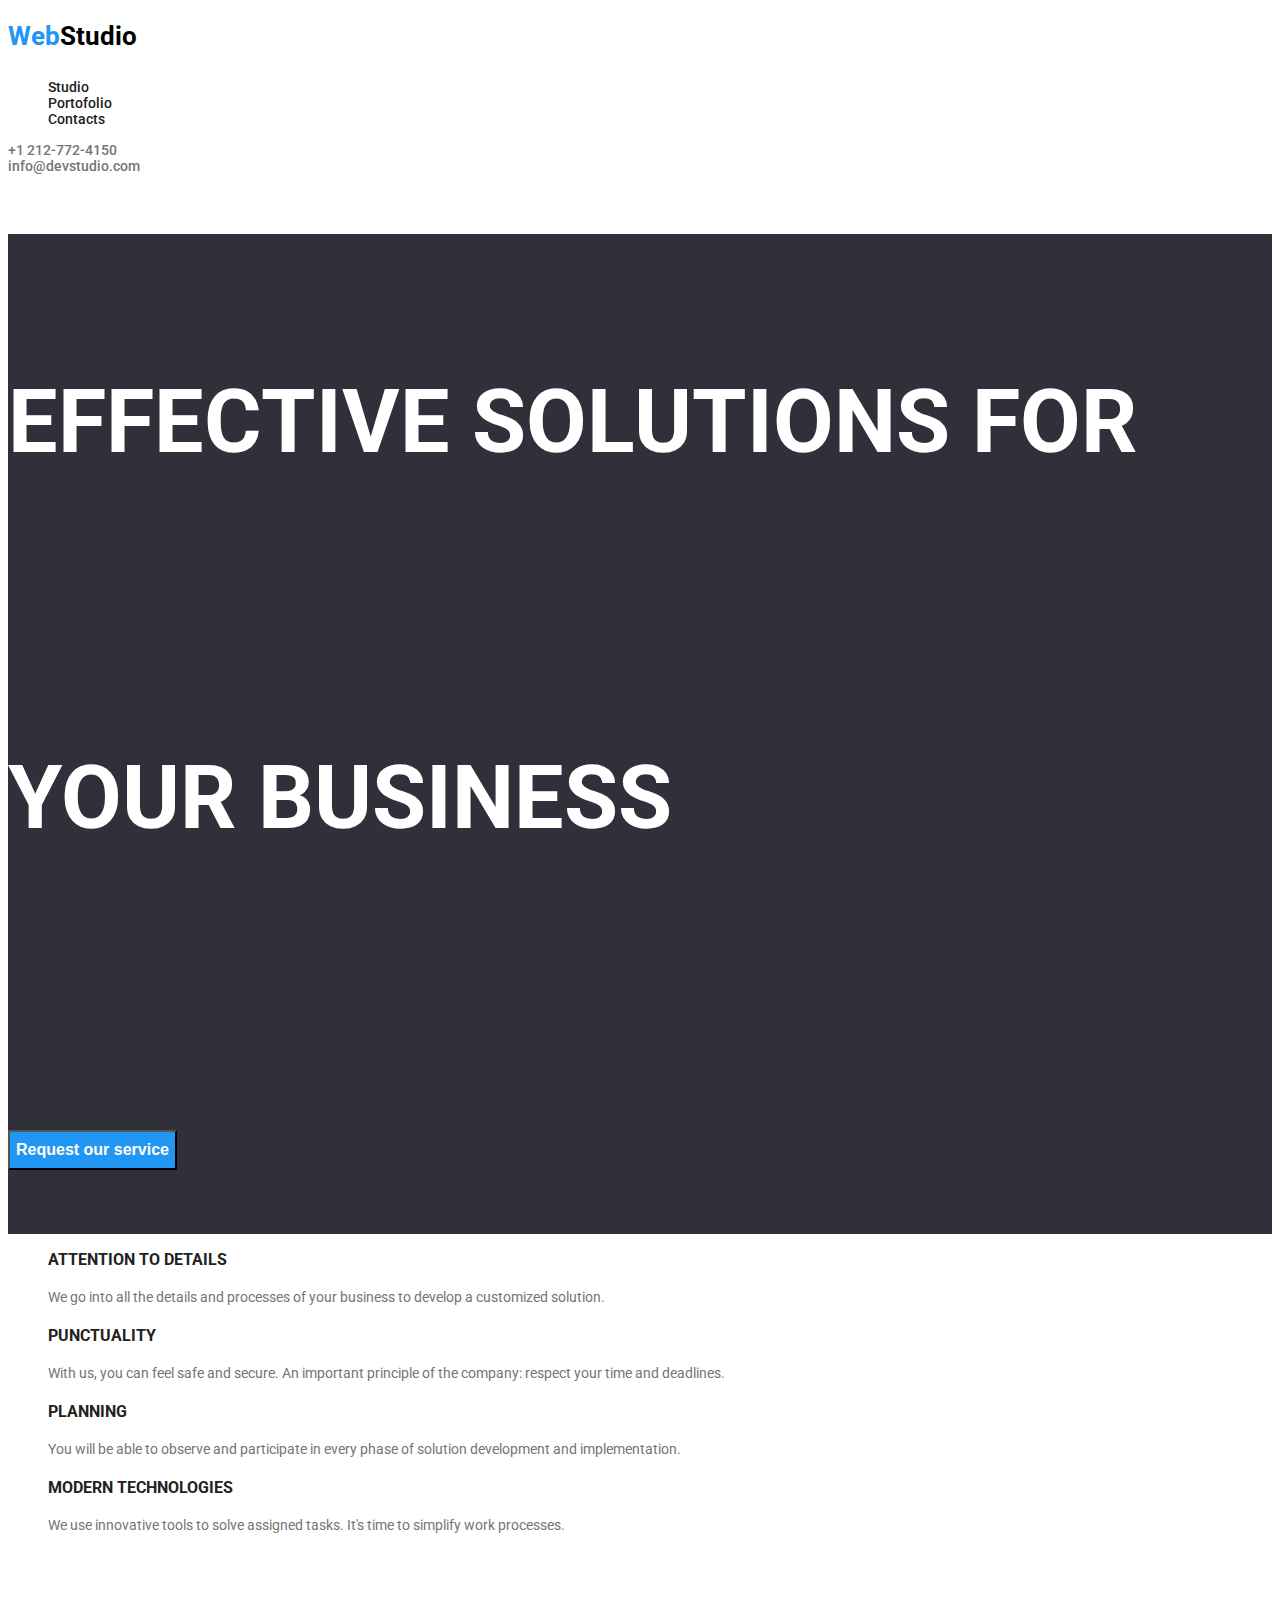
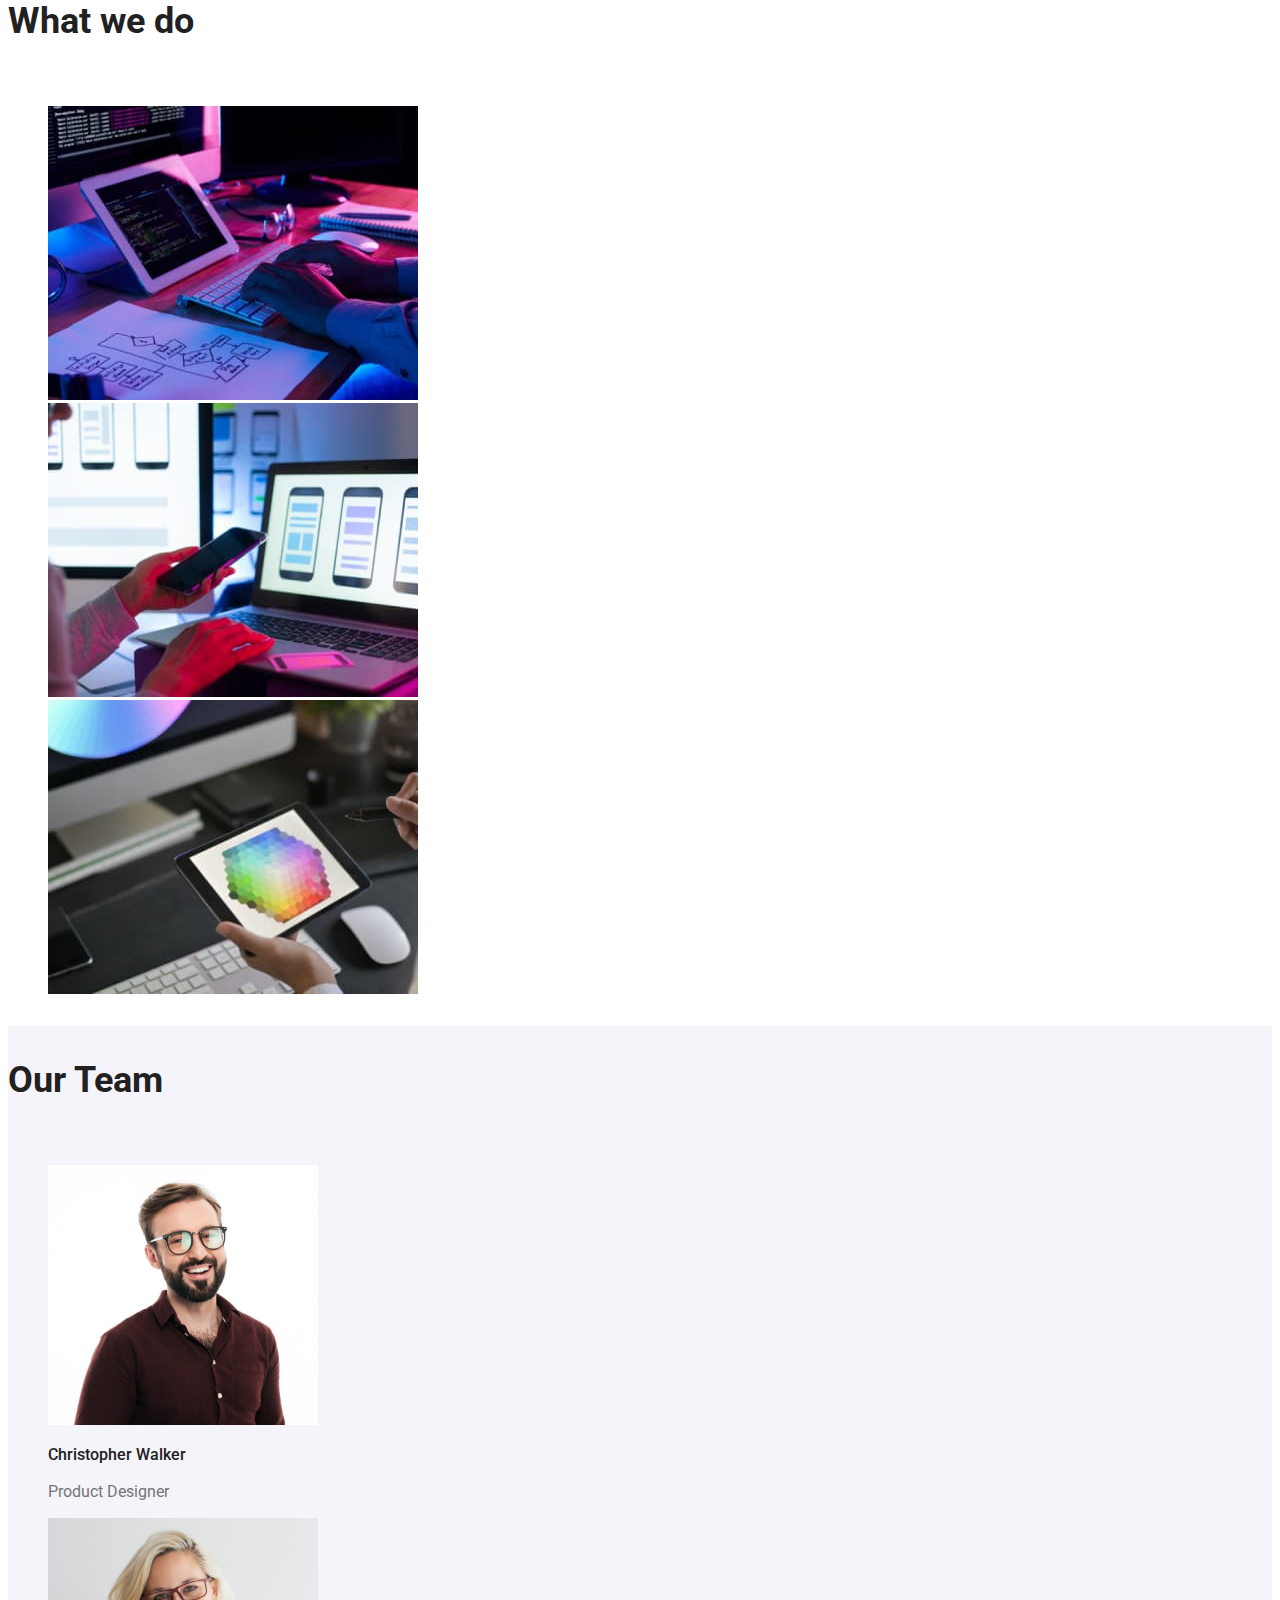
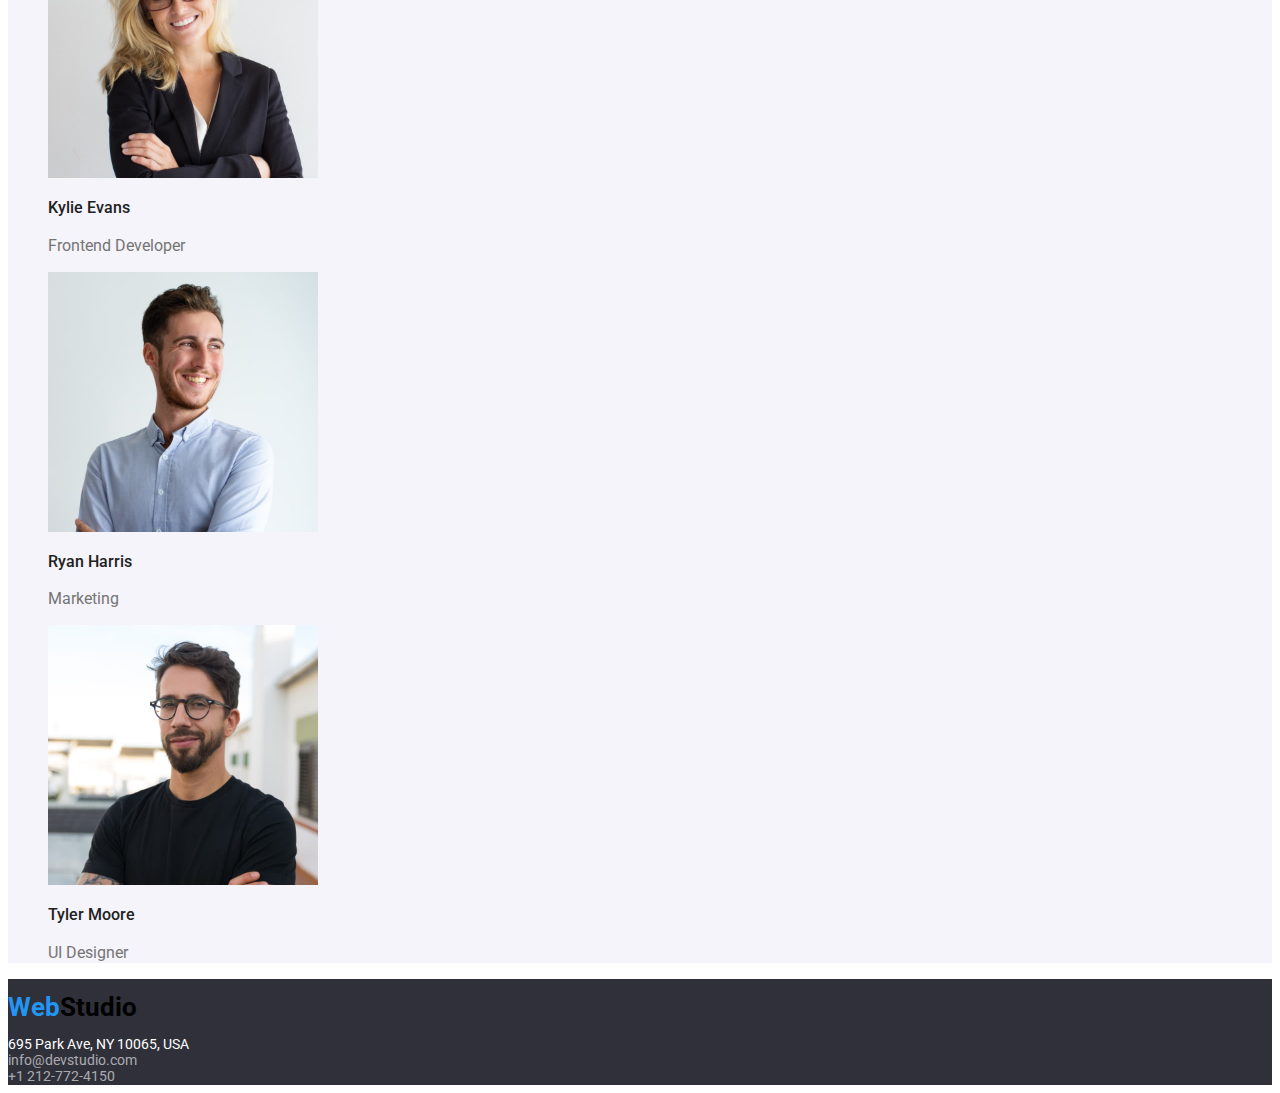
==== commit e9a9ec1f: "style adress si hover request button" ====
--- a/index.html
+++ b/index.html
@@ -161,7 +161,7 @@
         ><span class="logo-first">Web</span
         ><span class="logo-second">Studio</span></a
       >
-      <address>
+      <address class="adress">
         695 Park Ave, NY 10065, USA<br />
         <span class="footer-address">info@devstudio.com</span> <br />
         <span class="footer-address">+1 212-772-4150</span>
--- a/css/styles.css
+++ b/css/styles.css
@@ -1,6 +1,5 @@
 :root {
   --section-color: #2f303a;
-  --element-color: #212121;
   --text-color: #757575;
   --hover-color: #2196f3;
 }
@@ -9,6 +8,7 @@
   background-color: #ffff;
   font-family: "Roboto",sans-serif;
   font-size: 14px;
+  color: #212121;
 }
 ul {
   list-style-type: none;
@@ -19,7 +19,7 @@
   font-style: "Releway";
   font-weight: 700;
   font-size: 26px;
-  line-height: 218%;
+  line-height: 2.18;
 }
 .logo-first {
   color: var(--hover-color);
@@ -32,8 +32,8 @@
 .global-header .main-navigation a:link {
   text-decoration: none;
   font-weight: 500;
-  line-height: 117.214%;
-  color: var(--element-color);
+  line-height: 1.172;
+  color:#212121;
 }
 .global-header .main-navigation a:hover {
   color: var(--hover-color);
@@ -42,7 +42,7 @@
   color: var(--text-color);
   text-decoration: none;
   font-weight: 500;
-  line-height: 117.214%;
+  line-height: 1.17;
 }
 .contacts a:hover {
   color: var(--hover-color);
@@ -53,25 +53,29 @@
   color: #ffff;
   font-weight: 900;
   font-size: 44px;
-  line-height: 428.571%;
+  line-height: 4.28;
   background-color: var(--section-color);
 }
 .request-service-button {
   color: #ffff;
   font-weight: 700;
   font-size: 16px;
-  line-height: 214.286%;
+  line-height: 2.14;
+  font-style: inherit;
+  cursor: pointer;
   background-color: var(--hover-color);
+}
+.request-service-button:hover{
+  background-color: #188CE8;
 }
 
 /* Stilizare Description Section */
 .description-title {
   font-weight: 700;
-  line-height: 117.214%;
-  color: var(--element-color);
+  line-height: 1.17;
 }
 .description-text {
-  line-height: 171.429%;
+  line-height: 1.71;
   color: var(--text-color);
 }
 
@@ -79,8 +83,7 @@
 .section-title {
   font-weight: 700;
   font-size: 36px;
-  line-height: 301.357%;
-  color: var(--element-color);
+  line-height: 3.01;
 }
 
 /* Stilizare Our Team Section  */
@@ -90,20 +93,19 @@
 .team-member {
   font-weight: 500;
   font-size: 16px;
-  line-height: 133.929%;
-  color: var(--element-color);
+  line-height: 1.33;
 }
 .team-member-job {
   font-size: 16px;
-  line-height: 133.929%;
+  line-height: 1.33;
   color: var(--text-color);
 }
 /* Stilizare Butoane Filtrare */
 .filter-button {
   font-weight: 500;
   font-size: 16px;
-  line-height: 185.714%;
-  color: var(--element-color);
+  line-height: 1.85;
+  font-family: inherit;
 }
 .filter-button:hover {
   background-color: var(--hover-color);
@@ -114,15 +116,17 @@
 .project-titles {
   font-weight: 700;
   font-size: 18px;
-  line-height: 257.143%;
-  color: var(--element-color);
+  line-height: 2.57;
 }
 .project-types {
   font-size: 16px;
-  line-height: 214.286%;
+  line-height: 2.14;
   color: var(--text-color);
 }
 /* Stilizare Subsol */
+.adress{
+  font-style: normal;
+}
 .footer-address:hover {
   color: var(--hover-color);
 
@@ -131,7 +135,8 @@
   color: #FFFFFF99;
 }
 .global-footer {
-  line-height: 117.214%;
+  line-height: 1.17;
   background-color: var(--section-color);
   color: #FFFFFF;
+  font-style: normal;
 }
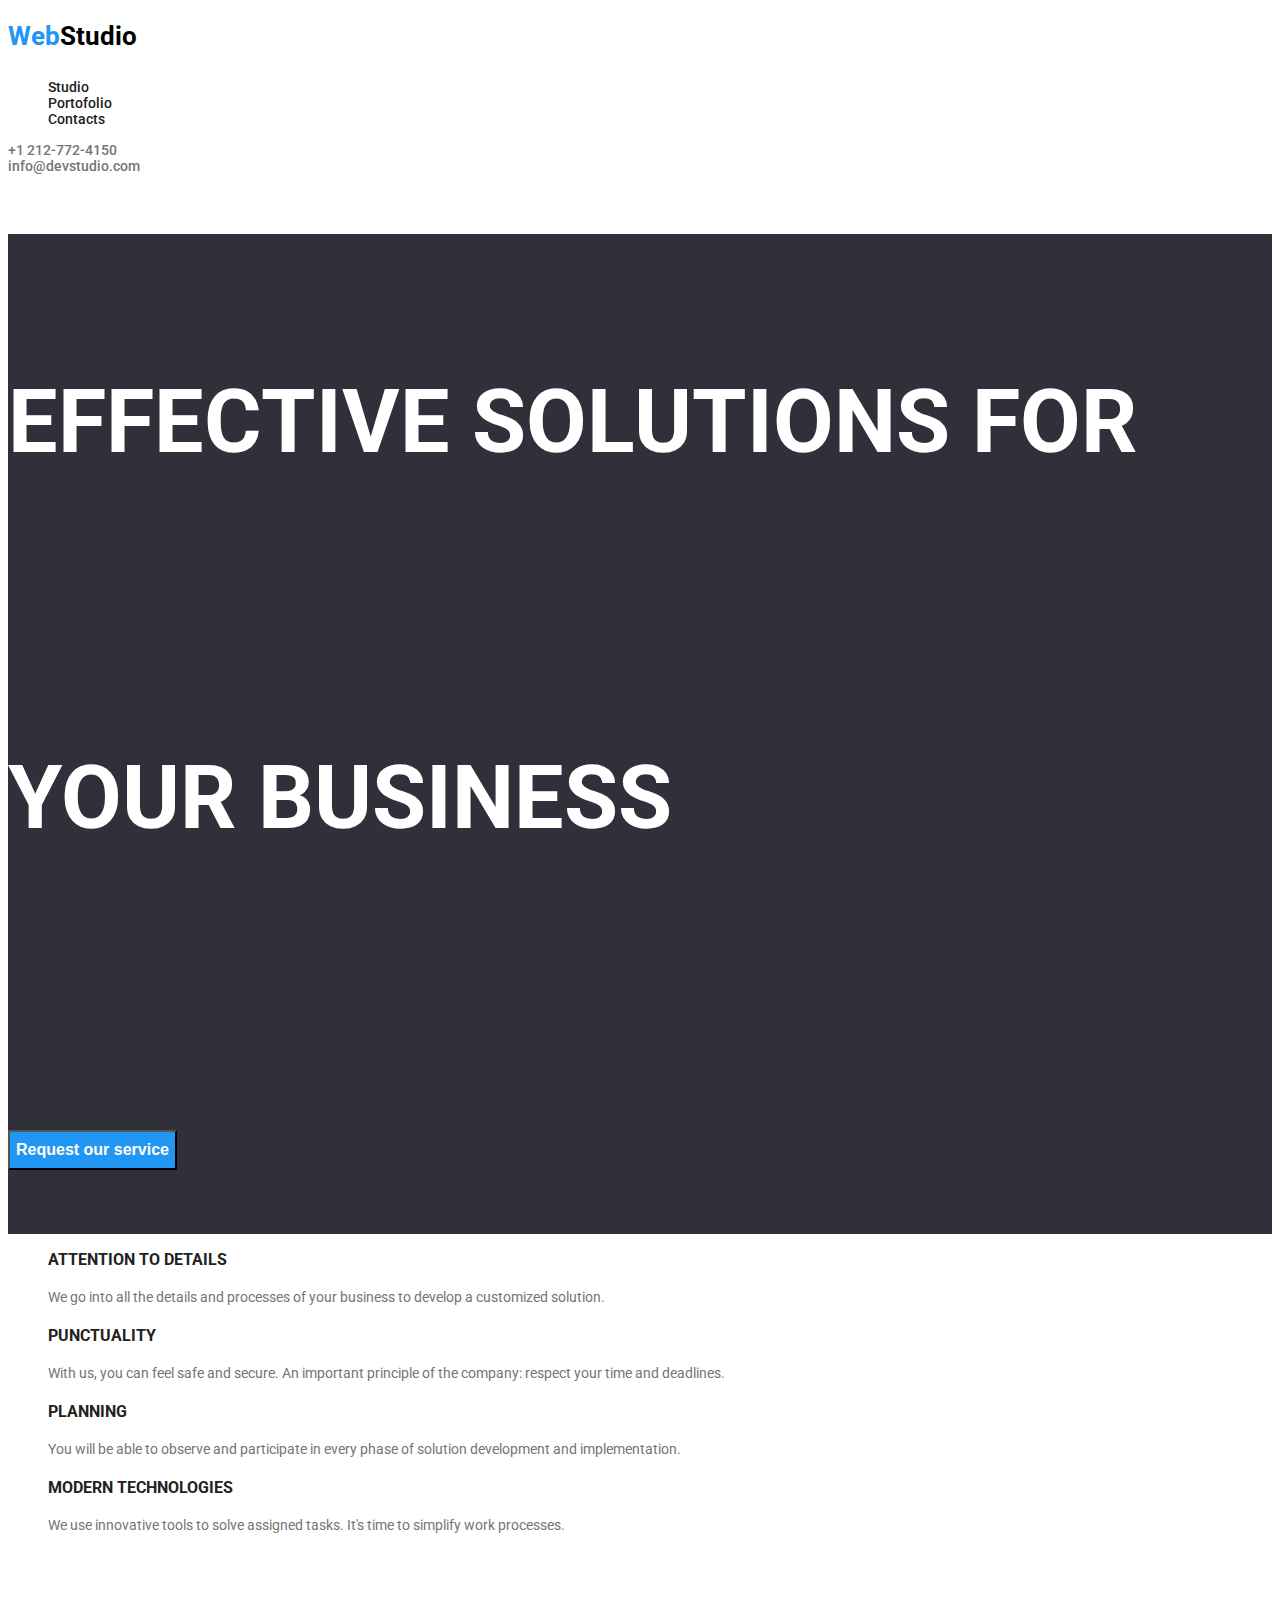
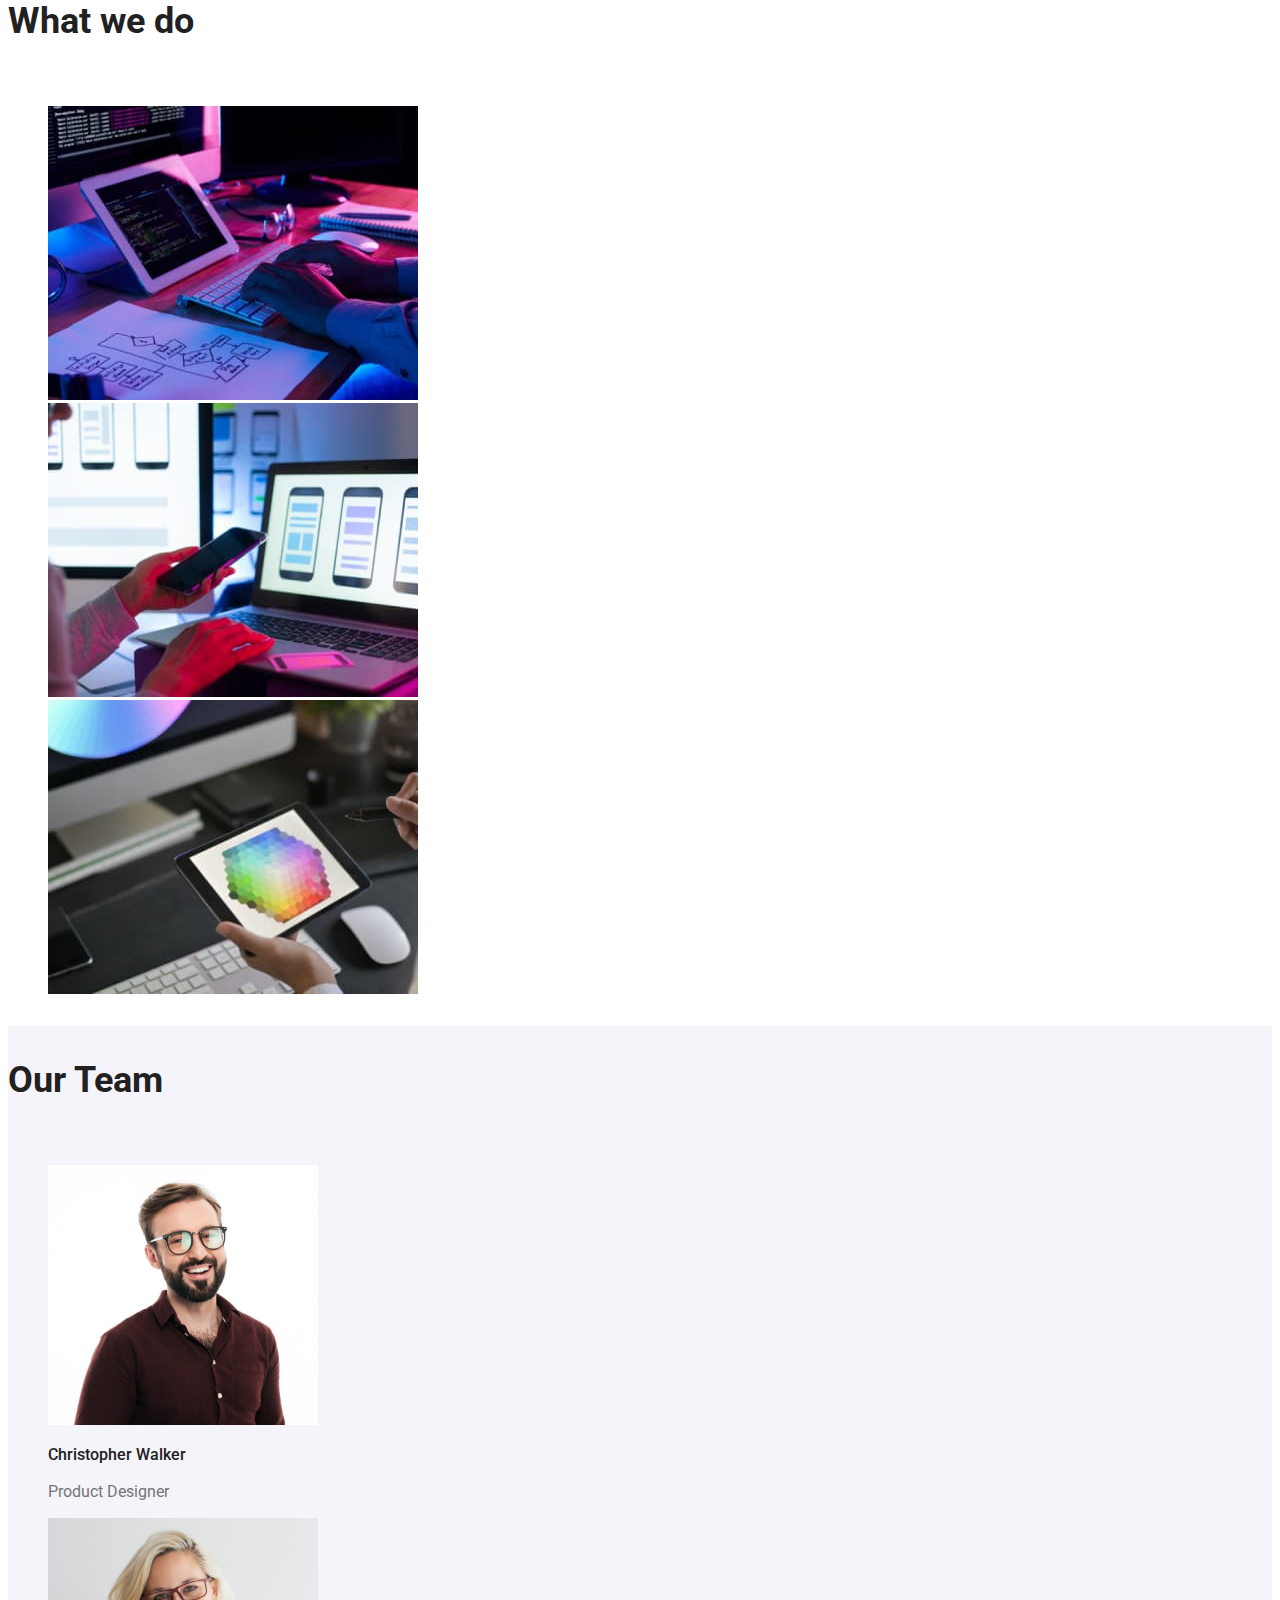
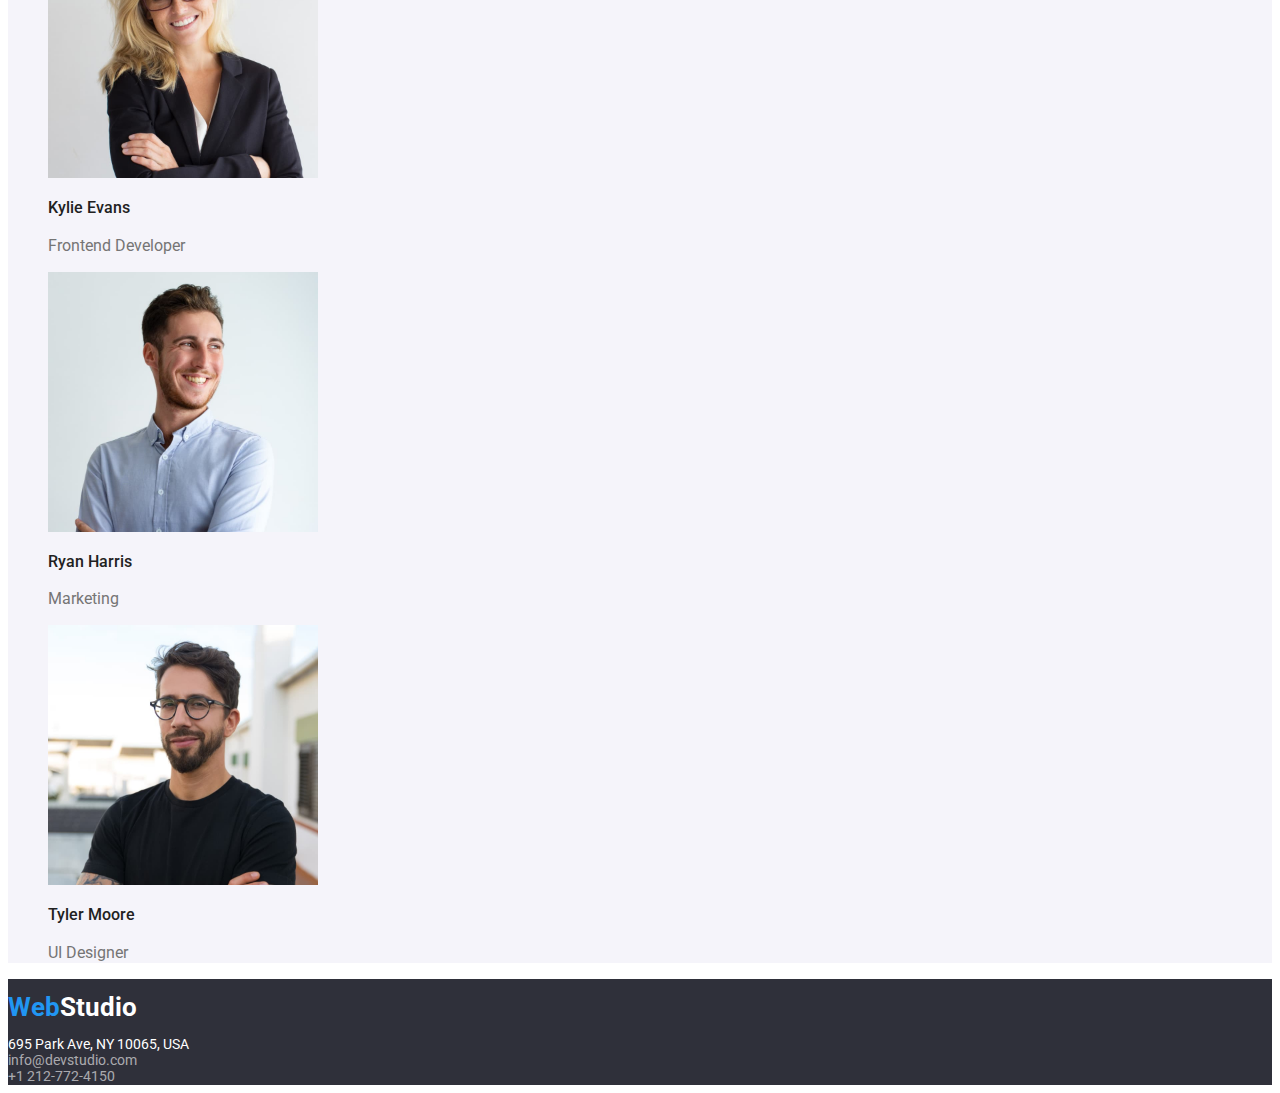
==== commit 7b89a96d: "modificare logo subsol" ====
--- a/index.html
+++ b/index.html
@@ -158,8 +158,7 @@
 
     <footer class="global-footer">
       <a class="logo" href="#"
-        ><span class="logo-first">Web</span
-        ><span class="logo-second">Studio</span></a
+        ><span class="logo-first">Web</span><span>Studio</span></a
       >
       <address class="adress">
         695 Park Ave, NY 10065, USA<br />
--- a/css/styles.css
+++ b/css/styles.css
@@ -20,6 +20,7 @@
   font-weight: 700;
   font-size: 26px;
   line-height: 2.18;
+  color: #ffff;
 }
 .logo-first {
   color: var(--hover-color);
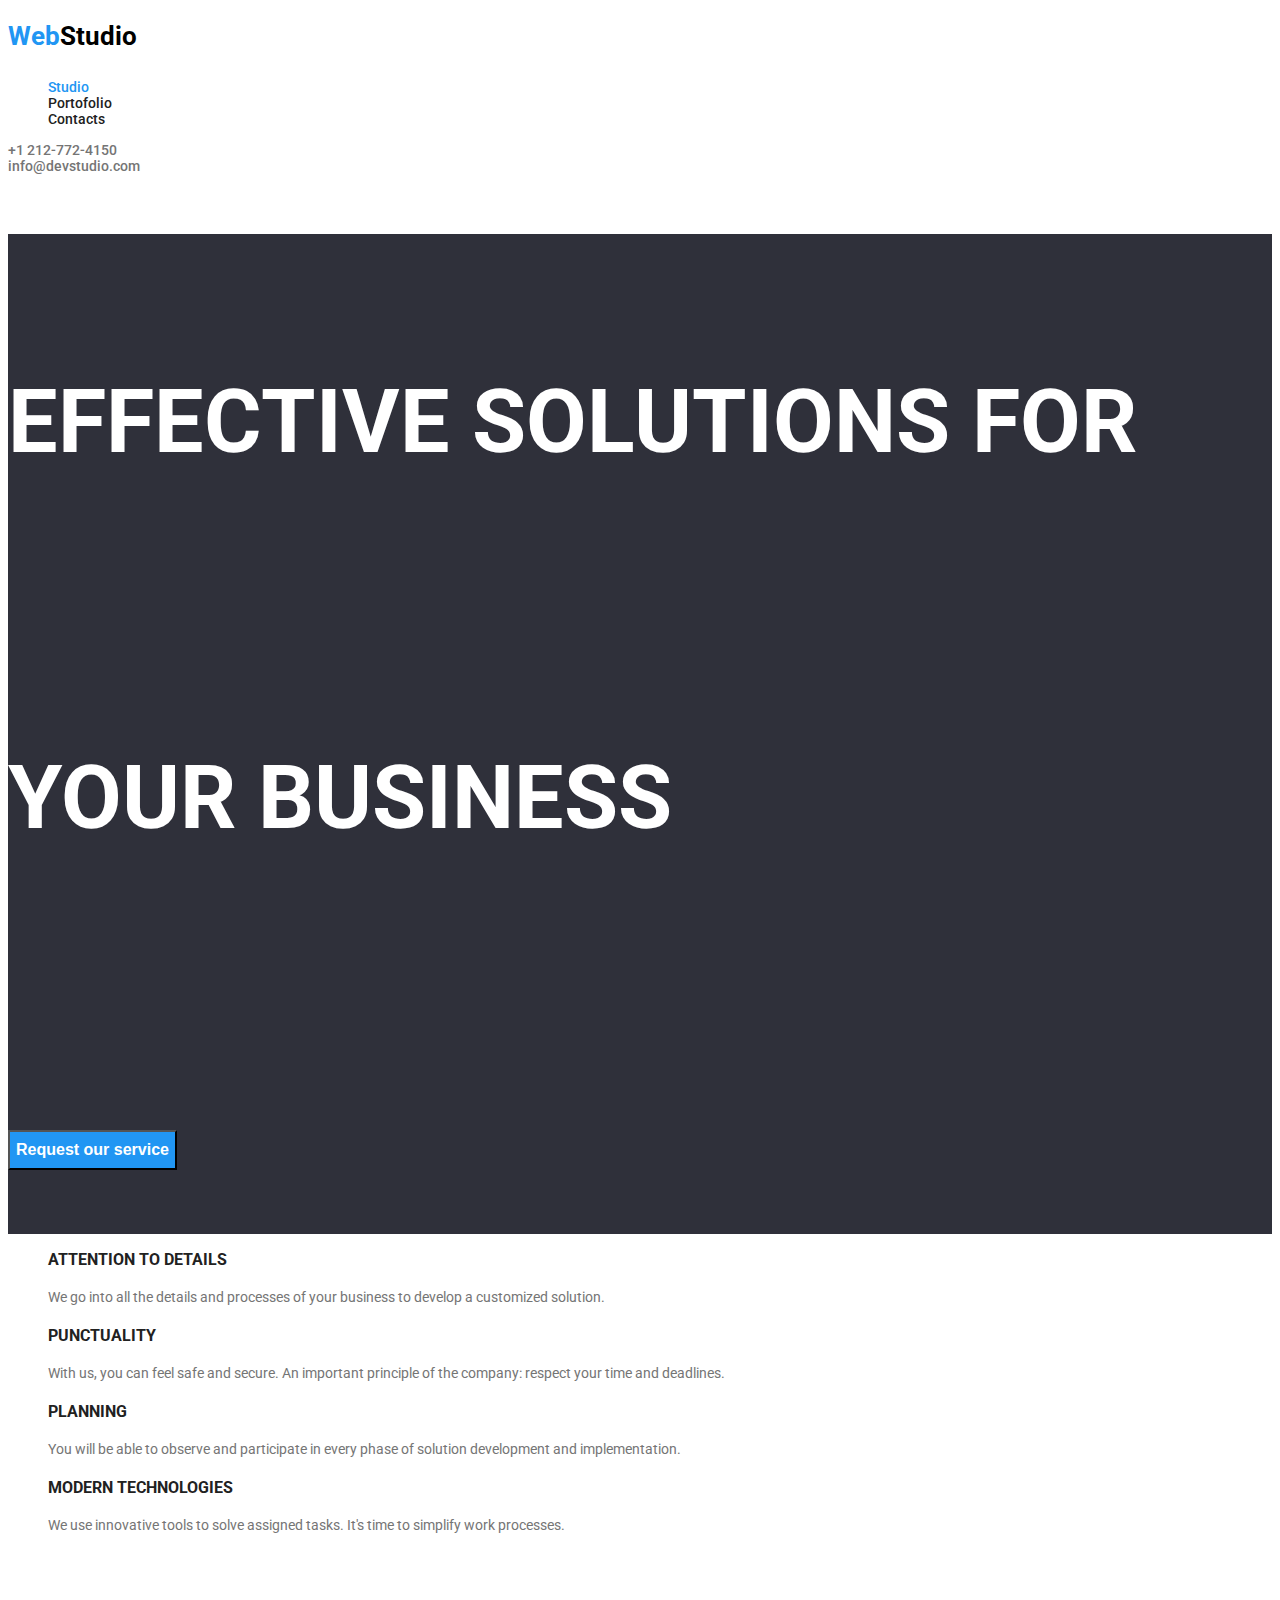
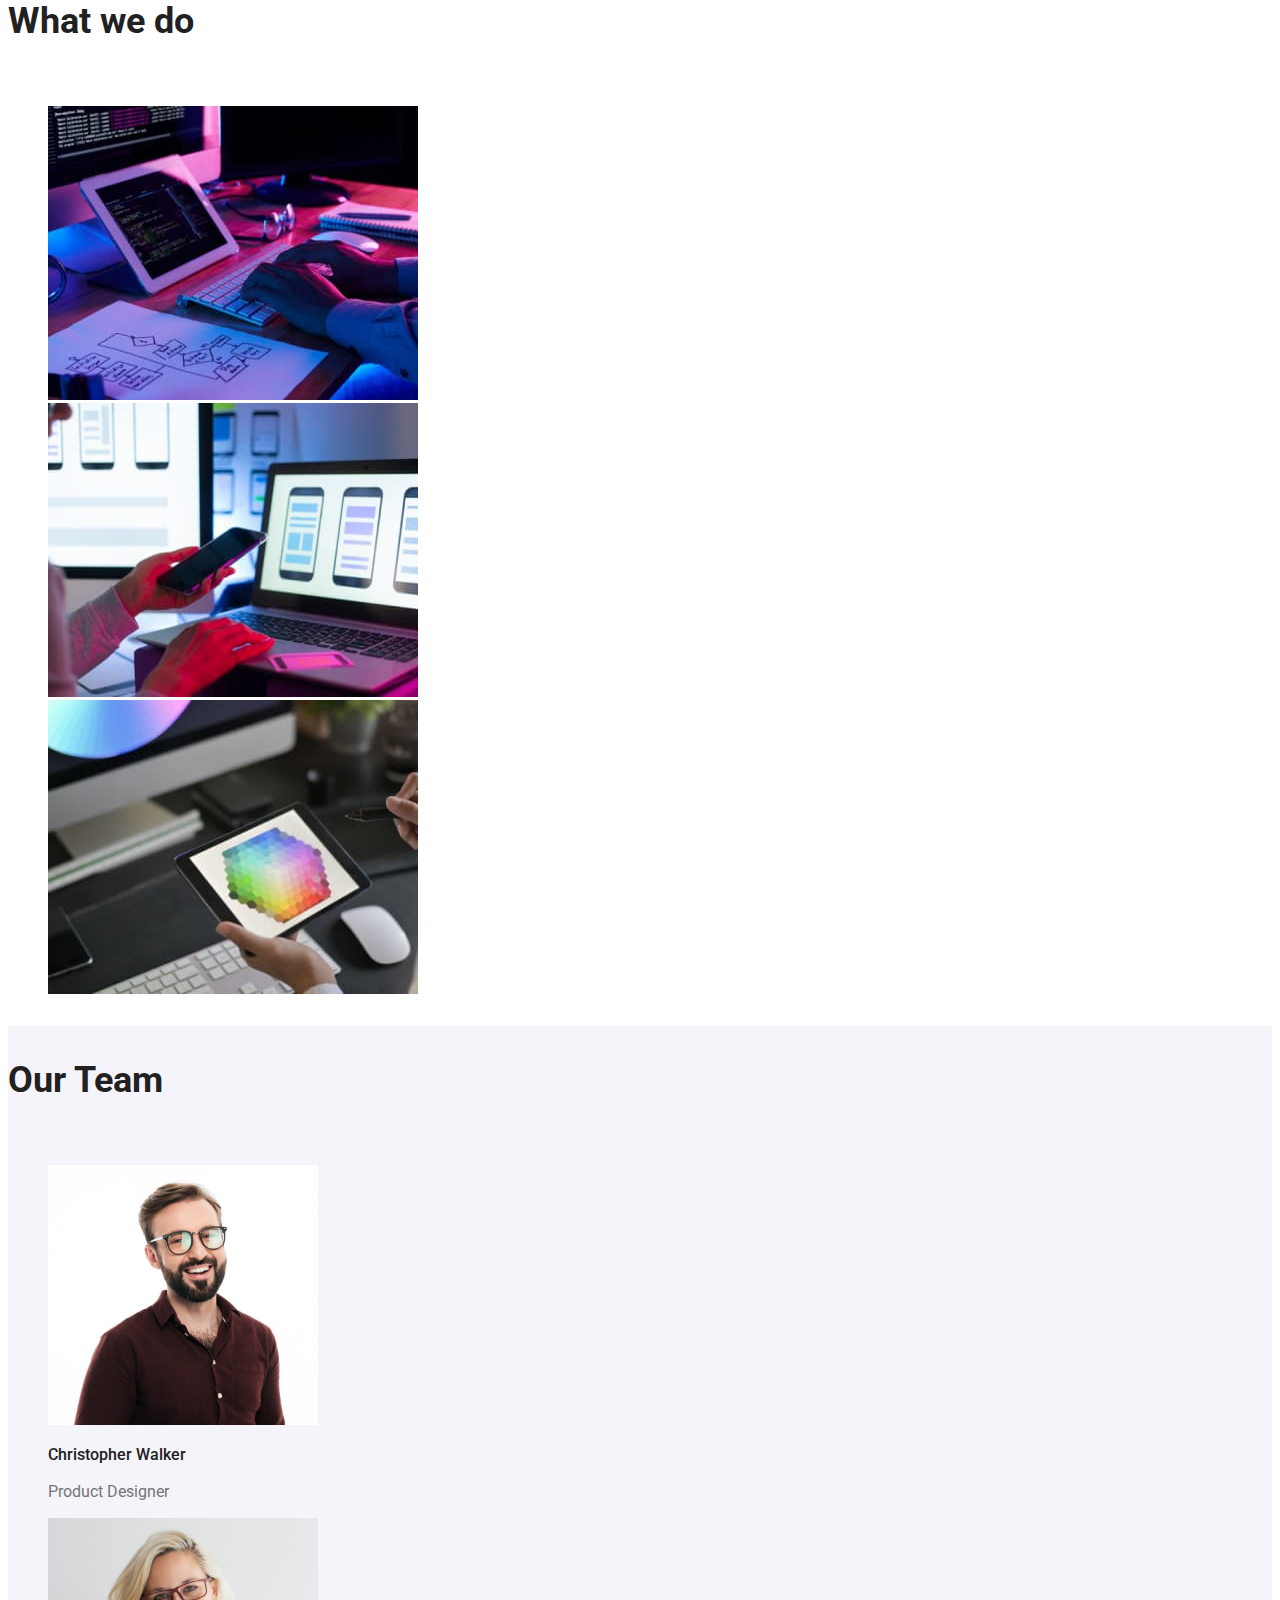
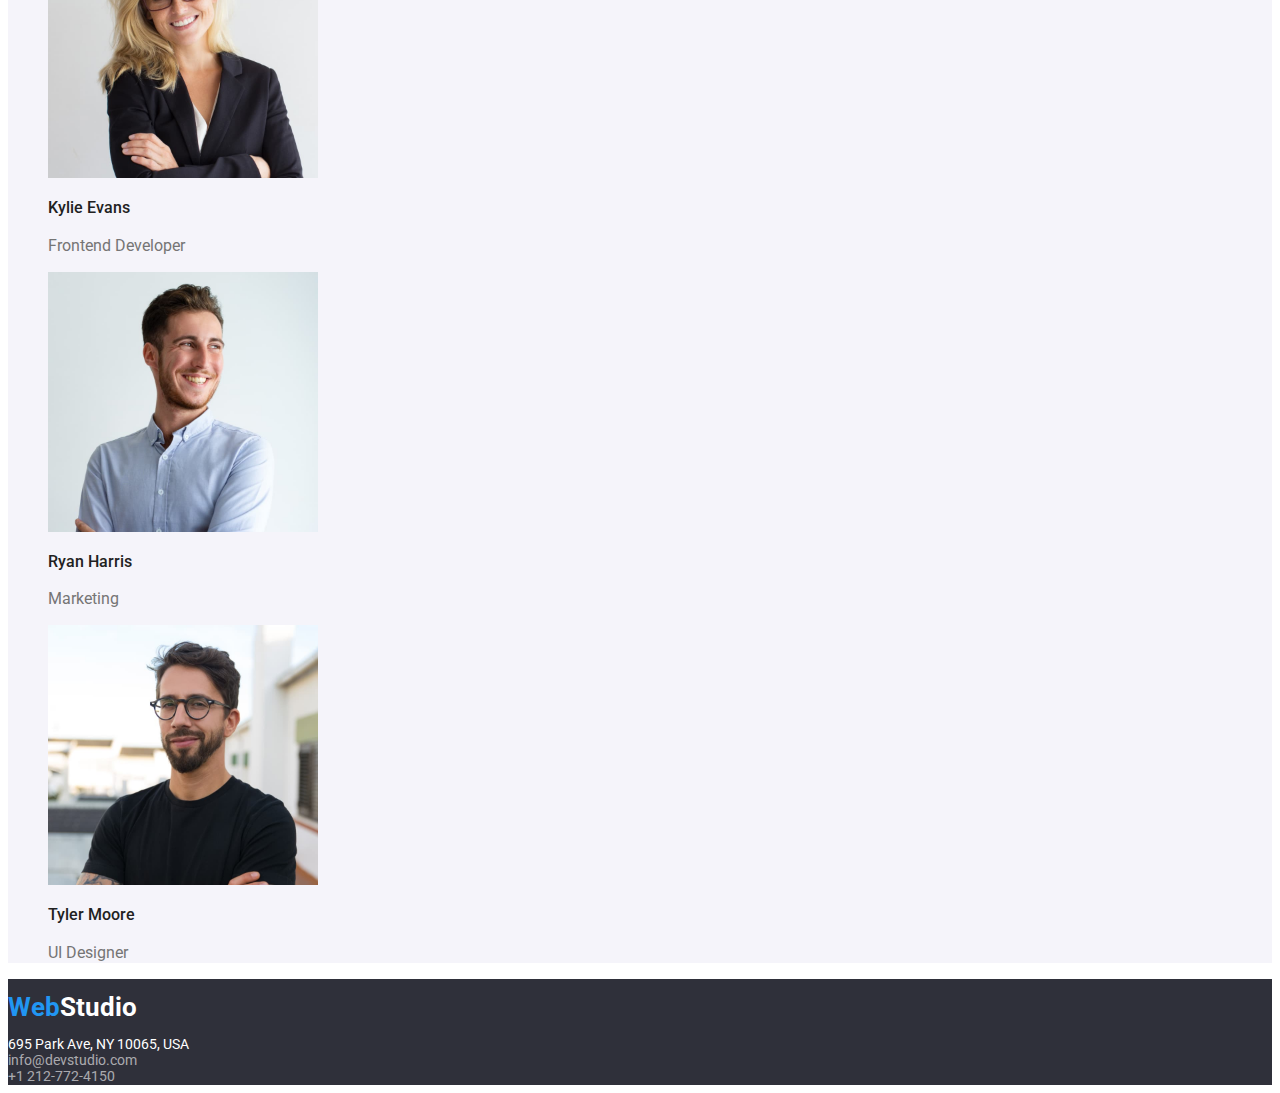
==== commit 17a1d142: "add "current"class and ":active" pseudoclass" ====
--- a/index.html
+++ b/index.html
@@ -22,7 +22,7 @@
       <nav class="main-navigation">
         <ul>
           <li>
-            <a href="index.html">Studio</a>
+            <a href="index.html"><span class="current">Studio</span></a>
           </li>
           <li><a href="portofolio.html">Portofolio</a></li>
           <li><a href="#">Contacts</a></li>
--- a/css/styles.css
+++ b/css/styles.css
@@ -6,7 +6,7 @@
 
 body {
   background-color: #ffff;
-  font-family: "Roboto",sans-serif;
+  font-family: "Roboto", sans-serif;
   font-size: 14px;
   color: #212121;
 }
@@ -34,9 +34,11 @@
   text-decoration: none;
   font-weight: 500;
   line-height: 1.172;
-  color:#212121;
+  color: #212121;
 }
-.global-header .main-navigation a:hover {
+.global-header .main-navigation a:hover,
+.global-header .main-navigation a:active,
+.current {
   color: var(--hover-color);
 }
 .contacts a:link {
@@ -50,7 +52,7 @@
 }
 
 /* Stilizare First Section */
-.first-section{
+.first-section {
   color: #ffff;
   font-weight: 900;
   font-size: 44px;
@@ -66,8 +68,8 @@
   cursor: pointer;
   background-color: var(--hover-color);
 }
-.request-service-button:hover{
-  background-color: #188CE8;
+.request-service-button:hover {
+  background-color: #188ce8;
 }
 
 /* Stilizare Description Section */
@@ -113,6 +115,9 @@
   color: white;
   cursor: pointer;
 }
+.filter-button:active {
+  background-color: var(--hover-color);
+}
 /* Stilizare Portofolio Section */
 .project-titles {
   font-weight: 700;
@@ -125,19 +130,18 @@
   color: var(--text-color);
 }
 /* Stilizare Subsol */
-.adress{
+.adress {
   font-style: normal;
 }
 .footer-address:hover {
   color: var(--hover-color);
-
 }
-.footer-address{
-  color: #FFFFFF99;
+.footer-address {
+  color: #ffffff99;
 }
 .global-footer {
   line-height: 1.17;
   background-color: var(--section-color);
-  color: #FFFFFF;
+  color: #ffffff;
   font-style: normal;
 }
